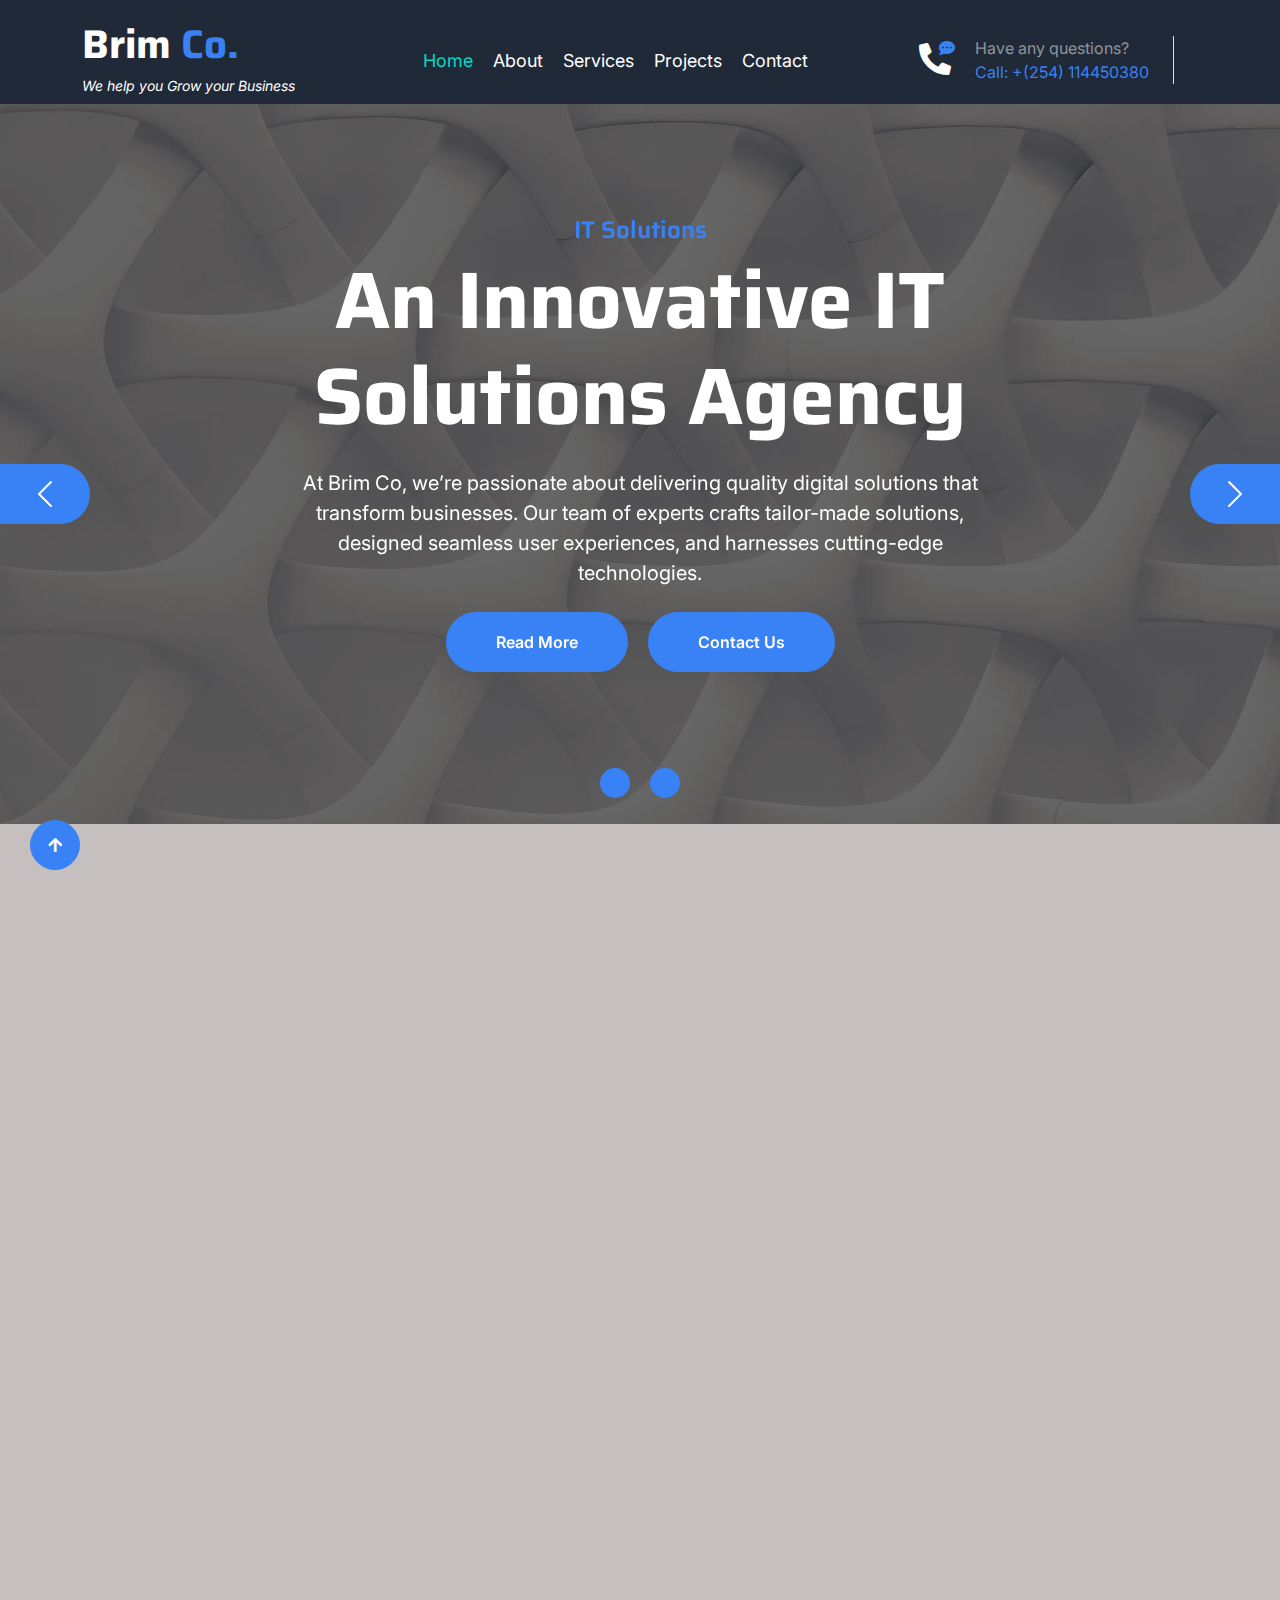
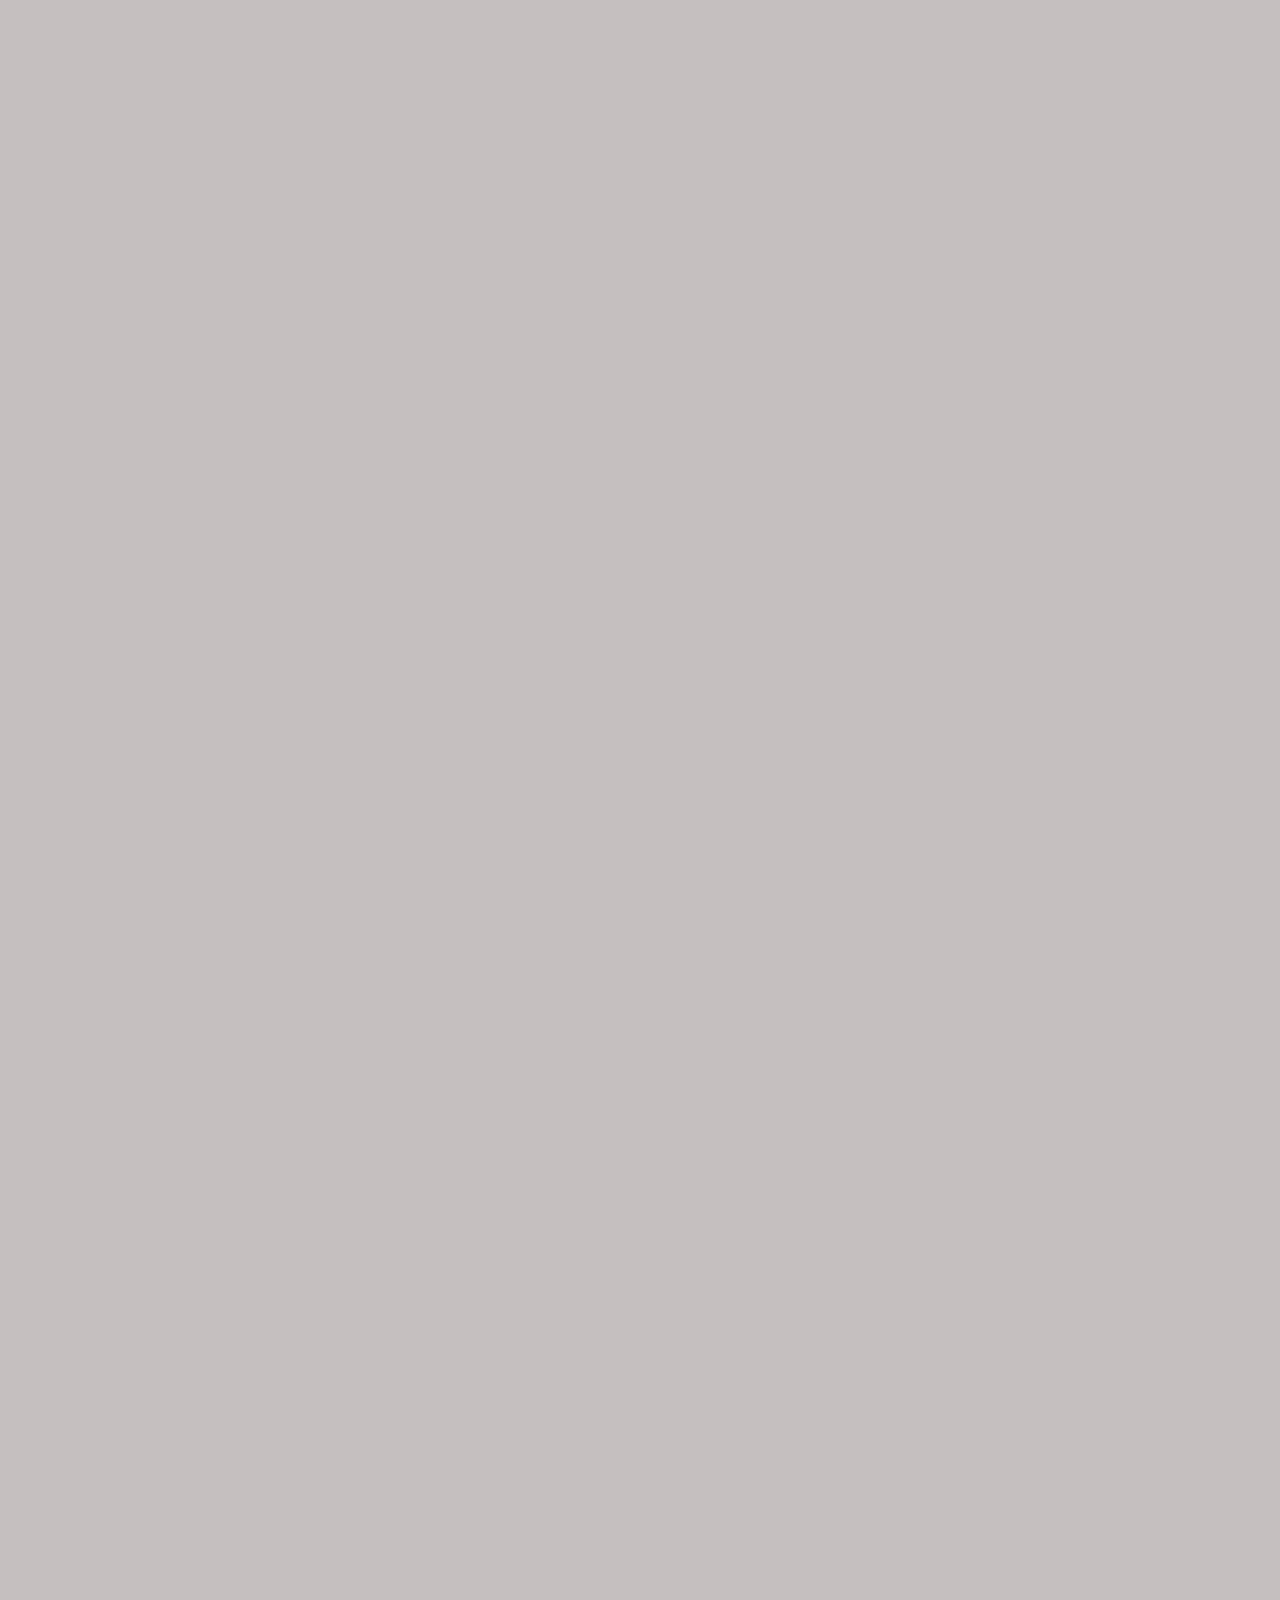
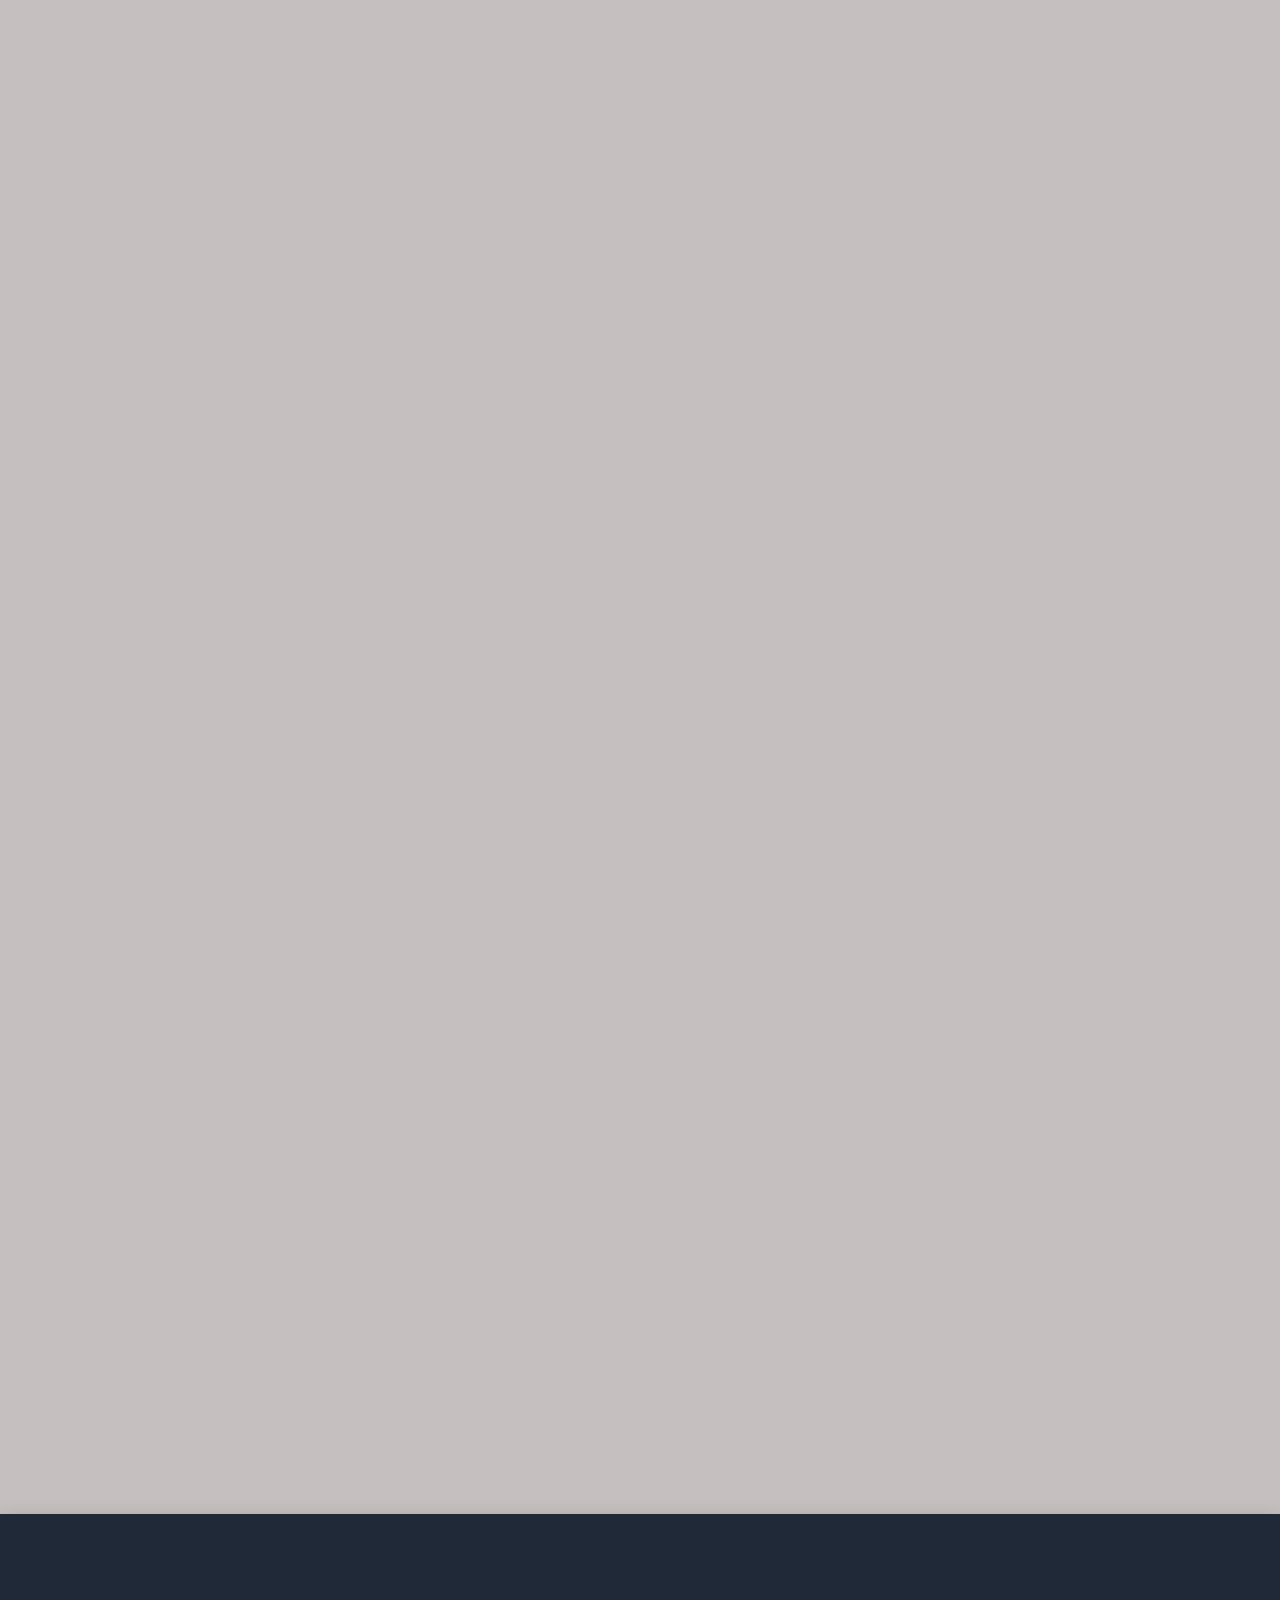
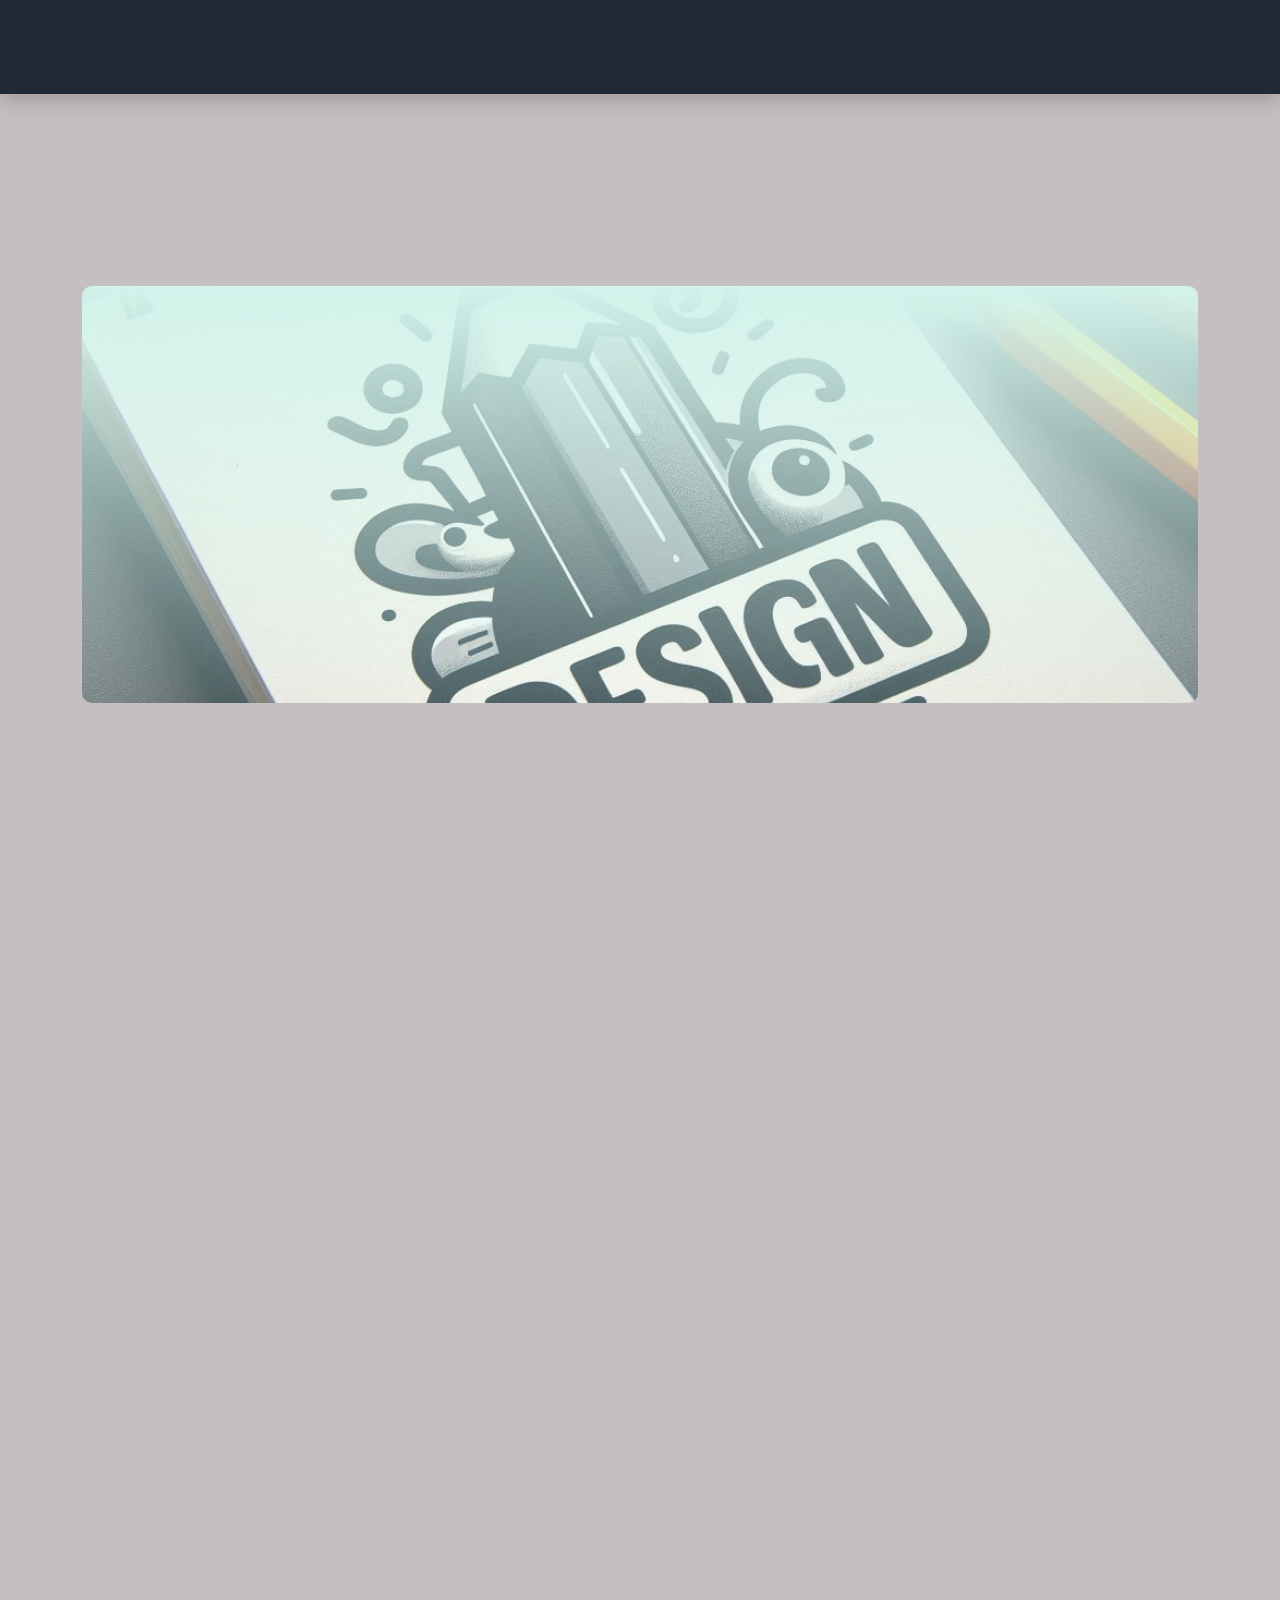
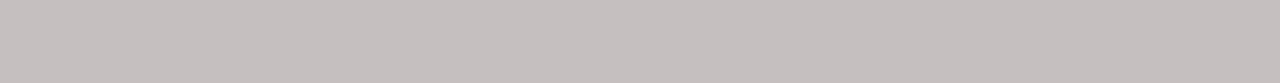
==== index.html @ e9163701 "brim content finalization chat feature google maps contact form info page" ====
<!DOCTYPE html>
<html lang="en">

<head>
    <meta charset="utf-8">
    <title>Brim Inc || IT Solutions</title>
    <meta content="width=device-width, initial-scale=1.0" name="viewport">
    <meta content="" name="keywords">
    <meta content="" name="description">
    <link rel="shortcut icon" href="./img/1-rs.png" type="image/x-icon">
    
    <!-- Google Web Fonts -->
    <link rel="preconnect" href="https://fonts.googleapis.com">
    <link rel="preconnect" href="https://fonts.gstatic.com" crossorigin>
    <link href="https://fonts.googleapis.com/css2?family=Inter:wght@400;500;600&family=Saira:wght@500;600;700&display=swap" rel="stylesheet"> 
    
    <!-- Icon Font Stylesheet -->
    <link href="https://cdnjs.cloudflare.com/ajax/libs/font-awesome/5.10.0/css/all.min.css" rel="stylesheet">
    <link href="https://cdn.jsdelivr.net/npm/bootstrap-icons@1.4.1/font/bootstrap-icons.css" rel="stylesheet">
    
    <!-- Libraries Stylesheet -->
    <link href="lib/animate/animate.min.css" rel="stylesheet">
    <link href="lib/owlcarousel/assets/owl.carousel.min.css" rel="stylesheet">
    
    <!-- Customized Bootstrap Stylesheet -->
    <link href="css/bootstrap.min.css" rel="stylesheet">
    
    <!-- Template Stylesheet -->
    <link href="css/style.css" rel="stylesheet">
</head>

<body>
    <!-- Spinner Start -->
    <div id="spinner" class="show position-fixed translate-middle w-100 vh-100 top-50 start-50 d-flex align-items-center justify-content-center">
        <div class="spinner-grow text-secondary" role="status"></div>
    </div>
    <!-- Spinner End -->
    
    <!-- Topbar Start -->
    <div class="container-fluid bg-dark py-2 d-none d-md-flex">
        <!-- <div class="container">
            <div class="d-flex justify-content-between topbar">
                <div class="top-info">
                    <small class="me-3 text-white-50"><a href="#"><i class="fas fa-map-marker-alt me-2 text-secondary"></i></a>Nanyuki, Laikipia</small>
                    <small class="me-3 text-white-50"><a href="#"><i class="fas fa-envelope me-2 text-secondary"></i></a>brimtechnologyco@gmail.com</small>
                </div>
                <div class="top-link">
                    <a href="" class="bg-light nav-fill btn btn-sm-square rounded-circle"><i class="fab fa-facebook-f text-secondary"></i></a>
                    <a href="" class="bg-light nav-fill btn btn-sm-square rounded-circle"><i class="fab fa-twitter text-secondary"></i></a>
                    <a href="" class="bg-light nav-fill btn btn-sm-square rounded-circle"><i class="fab fa-instagram text-secondary"></i></a>
                    <a href="" class="bg-light nav-fill btn btn-sm-square rounded-circle me-0"><i class="fab fa-linkedin-in text-primary"></i></a>
                </div>
            </div>
        </div> -->
    </div>
    <!-- Topbar End -->
    
    <!-- Navbar Start -->
    <div class="container-fluid bg-primary">
        <div class="container">
            <nav class="navbar navbar-dark navbar-expand-lg py-0">
                <a href="index.html" class="navbar-brand">
                    <h1 class="text-white fw-bold d-block" style="margin-bottom: 0;">Brim<span class="text-secondary"> Co.</span> </h1>
                    <i><small style="font-size: 14px; margin-top: 0;">We help you Grow your Business</small></i>
                </a>
                <button type="button" class="navbar-toggler me-0" data-bs-toggle="collapse" data-bs-target="#navbarCollapse">
                    <span class="navbar-toggler-icon"></span>
                </button>
                <div class="collapse navbar-collapse bg-transparent" id="navbarCollapse">
                    <div class="navbar-nav ms-auto mx-xl-auto p-0">
                        <a href="index.html" class="nav-item nav-link active text-secondary">Home</a>
                        <a href="about.html" class="nav-item nav-link">About</a>
                        <a href="service.html" class="nav-item nav-link">Services</a>
                        <a href="project.html" class="nav-item nav-link">Projects</a>
                        <!-- <div class="nav-item dropdown">
                            <a href="#" class="nav-link dropdown-toggle" data-bs-toggle="dropdown">Pages</a>
                            <div class="dropdown-menu rounded">
                                <a href="blog.html" class="dropdown-item">Our Blog</a>
                                <a href="team.html" class="dropdown-item">Our Team</a>
                                <a href="testimonial.html" class="dropdown-item">Testimonial</a> 
                                <a href="404.html" class="dropdown-item">404 Page</a> 
                            </div>
                        </div> -->
                        <a href="contact.html" class="nav-item nav-link">Contact</a>
                    </div>
                </div>
                <div class="d-none d-xl-flex flex-shirink-0">
                    <div id="phone-tada" class="d-flex align-items-center justify-content-center me-4">
                        <a href="" class="position-relative animated tada infinite">
                            <i class="fa fa-phone-alt text-white fa-2x"></i>
                            <div class="position-absolute" style="top: -7px; left: 20px;">
                                <span><i class="fa fa-comment-dots text-secondary"></i></span>
                            </div>
                        </a>
                    </div>
                    <div class="d-flex flex-column pe-4 border-end">
                        <span class="text-white-50">Have any questions?</span>
                        <span class="text-secondary">Call: +(254) 114450380</span>
                    </div>
                    <div class="d-flex align-items-center justify-content-center ms-4 ">
                        <!-- <img src="img/1-removebg-preview.png" class="logo" alt="company logo"> -->
                    </div>
                </div>
            </nav>
        </div>
    </div>
    <!-- Navbar End -->
    
    <!-- Carousel Start -->
    <div class="container-fluid px-0">
        <div id="carouselId" class="carousel slide" data-bs-ride="carousel">
            <ol class="carousel-indicators">
                <li data-bs-target="#carouselId" data-bs-slide-to="0" class="active" aria-current="true" aria-label="First slide"></li>
                <li data-bs-target="#carouselId" data-bs-slide-to="1" aria-label="Second slide"></li>
            </ol>
            <div class="carousel-inner" role="listbox">
                <div class="carousel-item active">
                    <img src="img/background.jpg" class="img-fluid" alt="First slide">
                    <div class="carousel-caption">
                        <div class="container carousel-content">
                            <h6 class="text-secondary h4 animated fadeInUp">IT Solutions</h6>
                            <h1 class="text-white display-1 mb-4 animated fadeInRight">An Innovative IT Solutions Agency</h1>
                            <p class="mb-4 text-white fs-5 animated fadeInDown">At Brim Co, we’re passionate about delivering quality digital solutions that transform businesses. Our team of experts crafts tailor-made solutions, designed seamless user experiences, and harnesses cutting-edge technologies. </p>
                            <a href="" class="me-2"><button type="button" class="px-4 py-sm-3 px-sm-5 btn btn-primary rounded-pill carousel-content-btn1 animated fadeInLeft">Read More</button></a>
                            <a href="" class="ms-2"><button type="button" class="px-4 py-sm-3 px-sm-5 btn btn-primary rounded-pill carousel-content-btn2 animated fadeInRight">Contact Us</button></a>
                        </div>
                    </div>
                </div>
                <div class="carousel-item">
                    <img src="img/3563935.jpg" class="img-fluid" alt="Second slide">
                    <div class="carousel-caption">
                        <div class="container carousel-content">
                            <h6 class="text-secondary h4 animated fadeInUp">IT Solutions</h6>
                            <h1 class="text-white display-1 mb-4 animated fadeInLeft">Quality Digital Services You Really Need!</h1>
                            <p class="mb-4 text-white fs-5 animated fadeInDown">Whether you’re seeking web development, web design, or data-driven insights, we’ve got you covered. Elevate your digital presence with Brim Co today!</p>
                            <a href="" class="me-2"><button type="button" class="px-4 py-sm-3 px-sm-5 btn btn-primary rounded-pill carousel-content-btn1 animated fadeInLeft">Read More</button></a>
                            <a href="" class="ms-2"><button type="button" class="px-4 py-sm-3 px-sm-5 btn btn-primary rounded-pill carousel-content-btn2 animated fadeInRight">Contact Us</button></a>
                        </div>
                    </div>
                </div>
            </div>
            <button class="carousel-control-prev" type="button" data-bs-target="#carouselId" data-bs-slide="prev">
                <span class="carousel-control-prev-icon" aria-hidden="true"></span>
                <span class="visually-hidden">Previous</span>
            </button>
            <button class="carousel-control-next" type="button" data-bs-target="#carouselId" data-bs-slide="next">
                <span class="carousel-control-next-icon" aria-hidden="true"></span>
                <span class="visually-hidden">Next</span>
            </button>
        </div>
    </div>
    <!-- Carousel End -->
    
    <!-- About Start -->
    <div class="container-fluid py-5 my-5">
        <div class="container pt-5">
            <div class="row g-5">
                <div class="col-lg-7 col-md-6 col-sm-12 wow fadeIn" data-wow-delay=".5s">
                    <h5 class="text-secondary">About Us</h5>
                    <h1 class="mb-4">About Brim Co And How it seeks to serve your business.</h1>
                    <p>                           
                        At Brim, we're more than just a team of tech enthusiasts—we're architects of innovation.
                        
                        <h4 class="text-secondary">Our Story</h4>
                        
                        Founded by seasoned technologists, Brim Co emerged from a shared vision: to bridge the gap between technology and business objectives. With a track record of successful products, enterprise-grade websites, and transformative digital experiences, we're your trusted partner in the ever-evolving tech landscape.
                        
                        <h5 class="text-secondary">What Sets Us Apart</h5>
                        
                        <p>
                            🌟 Strategic Thinking: We don't just write code; we craft strategies. Our consultants collaborate closely with clients to understand their unique challenges and goals, ensuring every solution aligns with their vision.
                        </p>
                        
                        <p>
                            🚀 Agile Development: Speed matters. Our agile development process ensures rapid iterations, seamless communication, and on-time delivery. We adapt to change, embrace feedback, and iterate relentlessly.
                        </p>
                        
                        <p>
                            🔒 Security First: Cyber threats are real. Brim Co prioritizes security at every level. From robust authentication mechanisms to data encryption, we safeguard your digital assets.
                        </p>
                        
                        <p>
                            🌐 Web-Stack Expertise: Whether it's front-end elegance. We build websites that delight users and drive results.
                        </p>
                        
                        <p>
                            📈 Data-Driven Insights: Numbers tell stories. We show you actionable insights from raw data, helping you make informed decisions and stay ahead of the curve.
                        </p>
                        
                        <h5 class="text-secondary">
                            Let's Innovate Together
                        </h5>
                        Ready to embark on a transformative journey? Let's build something remarkable. Connect with Brim Co today!
                    </p>
                    <a href="./contact.html" class="btn btn-secondary rounded-pill px-5 py-3 text-white">Get in touch.</a>
                </div>
                <div class="col-lg-5 col-md-6 col-sm-12 wow fadeIn" data-wow-delay=".3s">
                    <div class="h-100 position-relative">
                        <img src="img/html-css-collage-concept-with-person.jpg" class="img-fluid w-75 rounded" alt="" style="margin-bottom: 25%;">
                        <div class="position-absolute w-75" style="top: 25%; left: 25%;">
                            <img src="img/business-person-using-laptop-multitasking-finish-daily-startup-tasks.jpg" class="img-fluid w-100 rounded" alt="">
                        </div>
                    </div>
                </div>
            </div>
        </div>
    </div>
    <!-- About End -->
    
    
    <!-- Services Start -->
    <div class="container-fluid services py-5 mb-5">
        <div class="container">
            <div class="text-center mx-auto pb-5 wow fadeIn" data-wow-delay=".3s" style="max-width: 600px;">
                <h5 class="text-secondary">Our Services</h5>
                <h1>Services Built Specifically For Your Business</h1>
            </div>
            <div class="row g-5 services-inner">
                <div class="col-md-6 col-lg-4 wow fadeIn e.g" data-wow-delay=".7s">
                    <div class="services-item"> 
                        <!-- bg-dark -->
                        <div class="p-4 text-center services-content">
                            <div class="services-content-icon">
                                <i class="fas fa-laptop-code fa-7x mb-4 text-secondary"></i>
                                <h4 class="btn btn-secondary text-white px-5 py-3 rounded-pill mb-3">Web Design and Development.</h4>
                                <p class="mb-4 text-dark">Creating simple, usable, intuitive yet visually appealing webpages that will turn internet users into customers.</p>
                            </div>
                        </div>
                    </div>
                </div>
                <div class="col-md-6 col-lg-4 wow fadeIn" data-wow-delay=".7s">
                    <div class="services-item"> 
                        <!-- bg-dark -->
                        <div class="p-4 text-center services-content">
                            <div class="services-content-icon">
                                <i class="fas fa-palette fa-7x mb-4 text-secondary"></i>
                                <h4 class="btn btn-secondary text-white px-5 py-3 rounded-pill mb-3">Appealing Graphic & Brand Design.</h4>
                                <p class="mb-4 text-dark">The greatest designs are simple to remember and clean for presentations. Time must be taken to make every design perfect.
                                </p>
                            </div>
                        </div>
                    </div>
                </div>
                <div class="col-md-6 col-lg-4 wow fadeIn" data-wow-delay=".7s">
                    <div class="services-item"> 
                        <!-- bg-dark -->
                        <div class="p-4 text-center services-content">
                            <div class="services-content-icon">
                                <i class="fas fa-laptop fa-7x mb-4 text-secondary"></i>
                                <h4 class="btn btn-secondary text-white px-5 py-3 rounded-pill mb-3">Get Responsive Website Design.</h4>
                                <p class="mb-4 text-dark">Unlock a superior user experience with our Adaptive Cross-Platform UI Engineering service. Interfaces that dynamically adjust to desktops, tablets, and phones.
                                </p>
                            </div>
                        </div>
                    </div>
                </div>
                <div class="col-md-6 col-lg-4 wow fadeIn" data-wow-delay=".7s">
                    <div class="services-item"> 
                        <!-- bg-dark -->
                        <div class="p-4 text-center services-content">
                            <div class="services-content-icon">
                                <i class="fas fa-folder-open fa-7x mb-4 text-secondary"></i>
                                <h4 class="btn btn-secondary text-white px-5 py-3 rounded-pill mb-3">Data Recorvery & Support Services.</h4>
                                <p class="mb-4 text-dark">Recovering lost or inaccessible data from damaged or failing storage devices such as hard drives, SSDs or external drives.
                                </p>
                            </div>
                        </div>
                    </div>
                </div>
                <div class="col-md-6 col-lg-4 wow fadeIn" data-wow-delay=".3s">
                    <div class="services-item"> 
                        <!-- bg-dark -->
                        <div class="p-4 text-center services-content">
                            <div class="services-content-icon">
                                <i class="fas fa-microchip fa-7x mb-4 text-secondary"></i>
                                <h4 class="btn btn-secondary text-white px-5 py-3 rounded-pill mb-3">Hardware Management & Support</h4>
                                <p class="mb-4 text-dark">Our comprehensive hardware support services go beyond mere troubleshooting. Expect seamless upgrades, proactive maintenance, and rapid issue resolution. Maximize uptime and minimize disruptions with our expert team by your side.</p>
                            </div>
                            
                        </div>
                    </div>
                </div>
                <div class="col-md-6 col-lg-4 wow fadeIn" data-wow-delay=".5s">
                    <div class="services-item"> 
                        <!-- bg-dark -->
                        <div class="p-4 text-center services-content">
                            <div class="services-content-icon">
                                <i class="fa fa-envelope-open fa-7x mb-4 text-secondary"></i>
                                <h4 class="btn btn-secondary text-white px-5 py-3 rounded-pill mb-3">Digital Marketing and Engagement.</h4>
                                <p class="mb-4 text-dark">Unlock the power of data-driven strategies, We go beyond traditional marketing to create seamless, personalized experiences across web, mobile, and social platforms.</p>
                            </div>
                        </div>
                    </div>
                </div>
                <div class="col-md-6 col-lg-4 wow fadeIn" data-wow-delay=".7s">
                    <div class="services-item"> 
                        <!-- bg-dark -->
                        <div class="p-4 text-center services-content">
                            <div class="services-content-icon">
                                <i class="fas fa-external-link-alt fa-7x mb-4 text-secondary"></i>
                                <h4 class="btn btn-secondary text-white px-5 py-3 rounded-pill mb-3">Distributed Remote Support & Assistance</h4>
                                <p class="mb-4 text-dark">Unlock seamless technical assistance, Our expert technicians remotely diagnose, troubleshoot, and resolve issues across distributed networks, ensuring uninterrupted productivity. We’ve got you covered.</</p>
                            </div>
                        </div>
                    </div>
                </div>
                <div class="col-md-6 col-lg-4 wow fadeIn" data-wow-delay=".7s">
                    <div class="services-item"> 
                        <!-- bg-dark -->
                        <div class="p-4 text-center services-content">
                            <div class="services-content-icon">
                                <i class="fas fa-hdd fa-7x mb-4 text-secondary"></i>
                                <h4 class="btn btn-secondary text-white px-5 py-3 rounded-pill mb-3">Website Infrastructure Management</h4>
                                <p class="mb-4 text-dark">
                                    Our Website Infrastructure Services ensure seamless performance, security, and scalability for your digital presence. From routine updates to server optimization, we maintain your web ecosystem.</p>
                                </div>
                            </div>
                        </div>
                    </div>
                </div>
            </div>
        </div>
        <!-- Services End -->
        
        
        <!-- Project Start -->
        <div class="container-fluid project py-5 mb-5">
            <div class="container">
                <div class="text-center mx-auto pb-5 wow fadeIn" data-wow-delay=".3s" style="max-width: 600px;">
                    <h5 class="text-secondary">Our Project</h5>
                    <h1>Our Recently Completed Projects</h1>
                </div>
                <div class="row g-5">
                    <div class="col-md-6 col-lg-4 wow fadeIn" data-wow-delay=".3s">
                        <div class="project-item">
                            <div class="project-img">
                                <img src="img/Screenshot from 2024-07-18 18-46-51.png" class="img-fluid w-100 rounded" alt="routing PTS project">
                                <div class="project-content">
                                    <a href="https://jimmiekaba19.github.io/Rout-ing_system/" class="text-center">
                                        <!-- <h4 class="text-secondary">Web <br> Development</h4> -->
                                        <p class="m-0 text-white">Rout-ing <br> PTS</p>
                                    </a>
                                </div>
                            </div>
                        </div>
                    </div>
                    <div class="col-md-6 col-lg-4 wow fadeIn" data-wow-delay=".5s">
                        <div class="project-item">
                            <div class="project-img">
                                <img src="img/Screenshot from 2024-07-18 19-06-02.png" class="img-fluid w-100 rounded" alt="">
                                <div class="project-content">
                                    <a href="https://kabawambugu.netlify.app" class="text-center">
                                        <!-- <h4 class="text-secondary">Web <br> Development</h4> -->
                                        <p class="m-0 text-white">Personal <br> Portfolio</p>
                                    </a>
                                </div>
                            </div>
                        </div>
                    </div>
                    <div class="col-md-6 col-lg-4 wow fadeIn" data-wow-delay=".7s">
                        <div class="project-item">
                            <div class="project-img">
                                <img src="img/Screenshot from 2024-07-18 19-06-53.png" class="img-fluid w-100 rounded" alt="">
                                <div class="project-content">
                                    <a href="https://jimmiekaba19.github.io/CFF_NT/" class="text-center">
                                        <!-- <h4 class="text-secondary">Web <br> Development</h4> -->
                                        <p class="m-0 text-white">CFF <br> Church</p>
                                    </a>
                                </div>
                            </div>
                        </div>
                    </div>
                    <div class="col-md-6 col-lg-4 wow fadeIn" data-wow-delay=".3s">
                        <div class="project-item">
                            <div class="project-img">
                                <img src="img/project-4.jpg" class="img-fluid w-100 rounded" alt="">
                                <div class="project-content">
                                    <a href="#" class="text-center">
                                        <!-- <h4 class="text-secondary">Web <br> Development</h4> -->
                                        <p class="m-0 text-white">Educademy</p>
                                    </a>
                                </div>
                            </div>
                        </div>
                    </div>
                    <div class="col-md-6 col-lg-4 wow fadeIn" data-wow-delay=".5s">
                        <div class="project-item">
                            <div class="project-img">
                                <img src="img/project-5.jpg" class="img-fluid w-100 rounded" alt="">
                                <div class="project-content">
                                    <a href="#" class="text-center">
                                        <!-- <h4 class="text-secondary">Web <br> Development</h4> -->
                                        <p class="m-0 text-white">Octogreen <br> Farm</p>
                                    </a>
                                </div>
                            </div>
                        </div>
                    </div>
                    <!-- <div class="col-md-6 col-lg-4 wow fadeIn" data-wow-delay=".7s">
                        <div class="project-item">
                            <div class="project-img">
                                <img src="img/project-6.jpg" class="img-fluid w-100 rounded" alt="">
                                <div class="project-content">
                                    <a href="#" class="text-center">
                                        <h4 class="text-secondary">keyword Research</h4>
                                        <p class="m-0 text-white">keyword Analysis</p>
                                    </a>
                                </div>
                            </div>
                        </div>
                    </div> -->
                </div>
            </div>
        </div>
        <!-- Project End -->
        
        <!-- Fact Start -->
        <div class="container-fluid fact-container py-5">
            <div class="container">
                <div class="row">
                    <div class="col-lg-3 wow fadeIn" data-wow-delay=".1s">
                        <div class="d-flex counter">
                            <h1 class="me-3 text-primary counter-value">15</h1>
                            <h5 class="text-white mt-1">Projects undertaken and Built.</h5>
                            <div class="color-boundary"></div>
                        </div>
                    </div>
                    <div class="col-lg-3 wow fadeIn" data-wow-delay=".3s">
                        <div class="d-flex counter">
                            <h1 class="me-3 text-primary counter-value">4</h1>
                            <h5 class="text-white mt-1">Satisfied Clients and business</h5>
                            <div class="color-boundary"></div>
                        </div>
                    </div>
                    <div class="col-lg-3 wow fadeIn" data-wow-delay=".5s">
                        <div class="d-flex counter">
                            <h1 class="me-3 text-primary counter-value">100</h1>
                            <h5 class="text-white mt-1">% Dedication and commitment to a project.</h5>
                            <div class="color-boundary"></div>
                        </div>
                    </div>
                    <div class="col-lg-3 wow fadeIn" data-wow-delay=".7s">
                        <div class="d-flex counter">
                            <h1 class="me-3 text-primary counter-value">100%</h1>
                            <h5 class="text-white mt-1">% Skill withing our team.</h5>
                            <div class="color-boundary"></div>
                        </div>
                    </div>
                </div>
            </div>
        </div>
        <!-- Fact End -->
        
        <!-- Blog Start -->
        <!-- <div class="container-fluid blog py-5 mb-5">
            <div class="container">
                <div class="text-center mx-auto pb-5 wow fadeIn" data-wow-delay=".3s" style="max-width: 600px;">
                    <h5 class="text-secondary">Our Blog</h5>
                    <h1>Latest Blog & News</h1>
                </div>
                <div class="row g-5 justify-content-center">
                    <div class="col-lg-6 col-xl-4 wow fadeIn" data-wow-delay=".3s">
                        <div class="blog-item position-relative bg-light rounded">
                            <img src="img/blog-1.jpg" class="img-fluid w-100 rounded-top" alt="">
                            <span class="position-absolute px-4 py-3 bg-secondary text-white rounded" style="top: -28px; right: 20px;">Web Design</span>
                            <div class="blog-btn d-flex justify-content-between position-relative px-3" style="margin-top: -75px;">
                                <div class="blog-icon btn btn-secondary px-3 rounded-pill my-auto">
                                    <a href="" class="btn text-white">Read More</a>
                                </div>
                                <div class="blog-btn-icon btn btn-secondary px-4 py-3 rounded-pill ">
                                    <div class="blog-icon-1">
                                        <p class="text-white px-2">Share<i class="fa fa-arrow-right ms-3"></i></p>
                                    </div>
                                    <div class="blog-icon-2">
                                        <a href="" class="btn me-1"><i class="fab fa-facebook-f text-white"></i></a>
                                        <a href="" class="btn me-1"><i class="fab fa-twitter text-white"></i></a>
                                        <a href="" class="btn me-1"><i class="fab fa-instagram text-white"></i></a>
                                    </div>
                                </div>
                            </div>
                            <div class="blog-content text-center position-relative px-3" style="margin-top: -25px;">
                                <img src="img/admin.jpg" class="img-fluid rounded-circle border border-4 border-white mb-3" alt="">
                                <h5 class="">By Daniel Martin</h5>
                                <span class="text-secondary">24 March 2023</span>
                                <p class="py-2">Lorem ipsum dolor sit amet elit. Sed efficitur quis purus ut interdum. Aliquam dolor eget urna ultricies tCoidunt libero sit amet</p>
                            </div>
                            <div class="blog-coment d-flex justify-content-between px-4 py-2 border bg-secondary rounded-bottom">
                                <a href="" class="text-white"><small><i class="fas fa-share me-2 text-secondary"></i>5324 Share</small></a>
                                <a href="" class="text-white"><small><i class="fa fa-comments me-2 text-secondary"></i>5 Comments</small></a>
                            </div>
                        </div>
                    </div>
                    <div class="col-lg-6 col-xl-4 wow fadeIn" data-wow-delay=".5s">
                        <div class="blog-item position-relative bg-light rounded">
                            <img src="img/blog-2.jpg" class="img-fluid w-100 rounded-top" alt="">
                            <span class="position-absolute px-4 py-3 bg-secondary text-white rounded" style="top: -28px; right: 20px;">Development</span>
                            <div class="blog-btn d-flex justify-content-between position-relative px-3" style="margin-top: -75px;">
                                <div class="blog-icon btn btn-secondary px-3 rounded-pill my-auto">
                                    <a href="" class="btn text-white ">Read More</a>
                                </div>
                                <div class="blog-btn-icon btn btn-secondary px-4 py-3 rounded-pill ">
                                    <div class="blog-icon-1">
                                        <p class="text-white px-2">Share<i class="fa fa-arrow-right ms-3"></i></p>
                                    </div>
                                    <div class="blog-icon-2">
                                        <a href="" class="btn me-1"><i class="fab fa-facebook-f text-white"></i></a>
                                        <a href="" class="btn me-1"><i class="fab fa-twitter text-white"></i></a>
                                        <a href="" class="btn me-1"><i class="fab fa-instagram text-white"></i></a>
                                    </div>
                                </div>
                            </div>
                            <div class="blog-content text-center position-relative px-3" style="margin-top: -25px;">
                                <img src="img/admin.jpg" class="img-fluid rounded-circle border border-4 border-white mb-3" alt="">
                                <h5 class="">By Daniel Martin</h5>
                                <span class="text-secondary">23 April 2023</span>
                                <p class="py-2">Lorem ipsum dolor sit amet elit. Sed efficitur quis purus ut interdum. Aliquam dolor eget urna ultricies tincidunt libero sit amet</p>
                            </div>
                            <div class="blog-coment d-flex justify-content-between px-4 py-2 border bg-secondary rounded-bottom">
                                <a href="" class="text-white"><small><i class="fas fa-share me-2 text-secondary"></i>5324 Share</small></a>
                                <a href="" class="text-white"><small><i class="fa fa-comments me-2 text-secondary"></i>5 Comments</small></a>
                            </div>
                        </div>
                    </div>
                    <div class="col-lg-6 col-xl-4 wow fadeIn" data-wow-delay=".7s">
                        <div class="blog-item position-relative bg-light rounded">
                            <img src="img/blog-3.jpg" class="img-fluid w-100 rounded-top" alt="">
                            <span class="position-absolute px-4 py-3 bg-secondary text-white rounded" style="top: -28px; right: 20px;">Mobile App</span>
                            <div class="blog-btn d-flex justify-content-between position-relative px-3" style="margin-top: -75px;">
                                <div class="blog-icon btn btn-secondary px-3 rounded-pill my-auto">
                                    <a href="" class="btn text-white ">Read More</a>
                                </div>
                                <div class="blog-btn-icon btn btn-secondary px-4 py-3 rounded-pill ">
                                    <div class="blog-icon-1">
                                        <p class="text-white px-2">Share<i class="fa fa-arrow-right ms-3"></i></p>
                                    </div>
                                    <div class="blog-icon-2">
                                        <a href="" class="btn me-1"><i class="fab fa-facebook-f text-white"></i></a>
                                        <a href="" class="btn me-1"><i class="fab fa-twitter text-white"></i></a>
                                        <a href="" class="btn me-1"><i class="fab fa-instagram text-white"></i></a>
                                    </div>
                                </div>
                            </div>
                            <div class="blog-content text-center position-relative px-3" style="margin-top: -25px;">
                                <img src="img/admin.jpg" class="img-fluid rounded-circle border border-4 border-white mb-3" alt="">
                                <h5 class="">By Daniel Martin</h5>
                                <span class="text-secondary">30 jan 2023</span>
                                <p class="py-2">Lorem ipsum dolor sit amet elit. Sed efficitur quis purus ut interdum. Aliquam dolor eget urna ultricies tincidunt libero sit amet</p>
                            </div>
                            <div class="blog-coments d-flex justify-content-between px-4 py-2 border bg-secondary rounded-bottom">
                                <a href="" class="text-white"><small><i class="fas fa-share me-2 text-secondary"></i>5324 Share</small></a>
                                <a href="" class="text-white"><small><i class="fa fa-comments me-2 text-secondary"></i>5 Comments</small></a>
                            </div>
                        </div>
                    </div>
                </div>
            </div>
        </div> -->
        <!-- Blog End -->
        
        
        <!-- Team Start -->
        <!-- <div class="container-fluid py-5 mb-5 team">
            <div class="container">
                <div class="text-center mx-auto pb-5 wow fadeIn" data-wow-delay=".3s" style="max-width: 600px;">
                    <h5 class="text-secondary">Our Team</h5>
                    <h1>Meet our expert Team</h1>
                </div>
                <div class="owl-carousel team-carousel wow fadeIn" data-wow-delay=".5s">
                    <div class="rounded team-item">
                        <div class="team-content">
                            <div class="team-img-icon">
                                <div class="team-img rounded-circle">
                                    <img src="img/team-1.jpg" class="img-fluid w-100 rounded-circle" alt="">
                                </div>
                                <div class="team-name text-center py-3">
                                    <h4 class="">Full Name</h4>
                                    <p class="m-0">Designation</p>
                                </div>
                                <div class="team-icon d-flex justify-content-center pb-4">
                                    <a class="btn btn-square btn-secondary text-white rounded-circle m-1" href=""><i class="fab fa-facebook-f"></i></a>
                                    <a class="btn btn-square btn-secondary text-white rounded-circle m-1" href=""><i class="fab fa-twitter"></i></a>
                                    <a class="btn btn-square btn-secondary text-white rounded-circle m-1" href=""><i class="fab fa-instagram"></i></a>
                                    <a class="btn btn-square btn-secondary text-white rounded-circle m-1" href=""><i class="fab fa-linkedin-in"></i></a>
                                </div>
                            </div>
                        </div>
                    </div>
                    <div class="rounded team-item">
                        <div class="team-content">
                            <div class="team-img-icon">
                                <div class="team-img rounded-circle">
                                    <img src="img/team-2.jpg" class="img-fluid w-100 rounded-circle" alt="">
                                </div>
                                <div class="team-name text-center py-3">
                                    <h4 class="">Full Name</h4>
                                    <p class="m-0">Designation</p>
                                </div>
                                <div class="team-icon d-flex justify-content-center pb-4">
                                    <a class="btn btn-square btn-secondary text-white rounded-circle m-1" href=""><i class="fab fa-facebook-f"></i></a>
                                    <a class="btn btn-square btn-secondary text-white rounded-circle m-1" href=""><i class="fab fa-twitter"></i></a>
                                    <a class="btn btn-square btn-secondary text-white rounded-circle m-1" href=""><i class="fab fa-instagram"></i></a>
                                    <a class="btn btn-square btn-secondary text-white rounded-circle m-1" href=""><i class="fab fa-linkedin-in"></i></a>
                                </div>
                            </div>
                        </div>
                    </div>
                    <div class="rounded team-item">
                        <div class="team-content">
                            <div class="team-img-icon">
                                <div class="team-img rounded-circle">
                                    <img src="img/team-3.jpg" class="img-fluid w-100 rounded-circle" alt="">
                                </div>
                                <div class="team-name text-center py-3">
                                    <h4 class="">Full Name</h4>
                                    <p class="m-0">Designation</p>
                                </div>
                                <div class="team-icon d-flex justify-content-center pb-4">
                                    <a class="btn btn-square btn-secondary text-white rounded-circle m-1" href=""><i class="fab fa-facebook-f"></i></a>
                                    <a class="btn btn-square btn-secondary text-white rounded-circle m-1" href=""><i class="fab fa-twitter"></i></a>
                                    <a class="btn btn-square btn-secondary text-white rounded-circle m-1" href=""><i class="fab fa-instagram"></i></a>
                                    <a class="btn btn-square btn-secondary text-white rounded-circle m-1" href=""><i class="fab fa-linkedin-in"></i></a>
                                </div>
                            </div>
                        </div>
                    </div>
                    <div class="rounded team-item">
                        <div class="team-content">
                            <div class="team-img-icon">
                                <div class="team-img rounded-circle">
                                    <img src="img/team-4.jpg" class="img-fluid w-100 rounded-circle" alt="">
                                </div>
                                <div class="team-name text-center py-3">
                                    <h4 class="">Full Name</h4>
                                    <p class="m-0">Designation</p>
                                </div>
                                <div class="team-icon d-flex justify-content-center pb-4">
                                    <a class="btn btn-square btn-secondary text-white rounded-circle m-1" href=""><i class="fab fa-facebook-f"></i></a>
                                    <a class="btn btn-square btn-secondary text-white rounded-circle m-1" href=""><i class="fab fa-twitter"></i></a>
                                    <a class="btn btn-square btn-secondary text-white rounded-circle m-1" href=""><i class="fab fa-instagram"></i></a>
                                    <a class="btn btn-square btn-secondary text-white rounded-circle m-1" href=""><i class="fab fa-linkedin-in"></i></a>
                                </div>
                            </div>
                        </div>
                    </div>
                </div>
            </div>
        </div> -->
        <!-- Team End -->
        
        <!-- Testimonial Start -->
        <!-- <div class="container-fluid testimonial py-5 mb-5">
            <div class="container">
                <div class="text-center mx-auto pb-5 wow fadeIn" data-wow-delay=".3s" style="max-width: 600px;">
                    <h5 class="text-secondary">Our Testimonial</h5>
                    <h1>Our Client Saying!</h1>
                </div>
                <div class="owl-carousel testimonial-carousel wow fadeIn" data-wow-delay=".5s">
                    <div class="testimonial-item border p-4">
                        <div class="d-flex align-items-center">
                            <div class="">
                                <img src="img/testimonial-1.jpg" alt="">
                            </div>
                            <div class="ms-4">
                                <h4 class="text-secondary">Client Name</h4>
                                <p class="m-0 pb-3">Profession</p>
                                <div class="d-flex pe-5">
                                    <i class="fas fa-star me-1 text-secondary"></i>
                                    <i class="fas fa-star me-1 text-secondary"></i>
                                    <i class="fas fa-star me-1 text-secondary"></i>
                                    <i class="fas fa-star me-1 text-secondary"></i>
                                    <i class="fas fa-star me-1 text-secondary"></i>
                                </div>
                            </div>
                        </div>
                        <div class="border-top mt-4 pt-3">
                            <p class="mb-0">Lorem ipsum dolor sit amet elit. Sed efficitur quis purus ut interdum aliquam dolor eget urna. Nam volutpat libero sit amet leo cursus, ac viverra eros morbi quis quam mi.</p>
                        </div>
                    </div>
                    <div class="testimonial-item border p-4">
                        <div class=" d-flex align-items-center">
                            <div class="">
                                <img src="img/testimonial-2.jpg" alt="">
                            </div>
                            <div class="ms-4">
                                <h4 class="text-secondary">Client Name</h4>
                                <p class="m-0 pb-3">Profession</p>
                                <div class="d-flex pe-5">
                                    <i class="fas fa-star me-1 text-secondary"></i>
                                    <i class="fas fa-star me-1 text-secondary"></i>
                                    <i class="fas fa-star me-1 text-secondary"></i>
                                    <i class="fas fa-star me-1 text-secondary"></i>
                                    <i class="fas fa-star me-1 text-secondary"></i>
                                </div>
                            </div>
                        </div>
                        <div class="border-top mt-4 pt-3">
                            <p class="mb-0">Lorem ipsum dolor sit amet elit. Sed efficitur quis purus ut interdum aliquam dolor eget urna. Nam volutpat libero sit amet leo cursus, ac viverra eros morbi quis quam mi.</p>
                        </div>
                    </div>
                    <div class="testimonial-item border p-4">
                        <div class=" d-flex align-items-center">
                            <div class="">
                                <img src="img/testimonial-3.jpg" alt="">
                            </div>
                            <div class="ms-4">
                                <h4 class="text-secondary">Client Name</h4>
                                <p class="m-0 pb-3">Profession</p>
                                <div class="d-flex pe-5">
                                    <i class="fas fa-star me-1 text-secondary"></i>
                                    <i class="fas fa-star me-1 text-secondary"></i>
                                    <i class="fas fa-star me-1 text-secondary"></i>
                                    <i class="fas fa-star me-1 text-secondary"></i>
                                    <i class="fas fa-star me-1 text-secondary"></i>
                                </div>
                            </div>
                        </div>
                        <div class="border-top mt-4 pt-3">
                            <p class="mb-0">Lorem ipsum dolor sit amet elit. Sed efficitur quis purus ut interdum aliquam dolor eget urna. Nam volutpat libero sit amet leo cursus, ac viverra eros morbi quis quam mi.</p>
                        </div>
                    </div>
                    <div class="testimonial-item border p-4">
                        <div class=" d-flex align-items-center">
                            <div class="">
                                <img src="img/testimonial-4.jpg" alt="">
                            </div>
                            <div class="ms-4">
                                <h4 class="text-secondary">Client Name</h4>
                                <p class="m-0 pb-3">Profession</p>
                                <div class="d-flex pe-5">
                                    <i class="fas fa-star me-1 text-secondary"></i>
                                    <i class="fas fa-star me-1 text-secondary"></i>
                                    <i class="fas fa-star me-1 text-secondary"></i>
                                    <i class="fas fa-star me-1 text-secondary"></i>
                                    <i class="fas fa-star me-1 text-secondary"></i>
                                </div>
                            </div>
                        </div>
                        <div class="border-top mt-4 pt-3">
                            <p class="mb-0">Lorem ipsum dolor sit amet elit. Sed efficitur quis purus ut interdum aliquam dolor eget urna. Nam volutpat libero sit amet leo cursus, ac viverra eros morbi quis quam mi.</p>
                        </div>
                    </div>
                </div>
            </div>
        </div> -->
        <!-- Testimonial End -->
        
        
        <!-- Contact Start -->
        <div class="container-fluid py-5 mb-5">
            <div class="container">
                <div class="text-center mx-auto pb-5 wow fadeIn" data-wow-delay=".3s" style="max-width: 600px;">
                    <h5 class="text-secondary">Get In Touch</h5>
                    <h1 class="mb-3">Contact for any query</h1>
                </div>
                <div class="contact-detail position-relative p-5">
                    <div class="row g-5 mb-5 justify-content-center">
                        <div class="col-xl-4 col-lg-6 wow fadeIn" data-wow-delay=".3s">
                            <div class="d-flex bg-light p-3 rounded">
                                <div class="flex-shrink-0 btn-square bg-secondary rounded-circle" style="width: 64px; height: 64px;">
                                    <i class="fas fa-map-marker-alt text-white"></i>
                                </div>
                                <div class="ms-3">
                                    <h4 class="text-secondary">Location</h4>
                                    <a href="" class="h5">Nanyuki, Laikipia</a>
                                </div>
                            </div>
                        </div>
                        <div class="col-xl-4 col-lg-6 wow fadeIn" data-wow-delay=".5s">
                            <div class="d-flex bg-light p-3 rounded">
                                <div class="flex-shrink-0 btn-square bg-secondary rounded-circle" style="width: 64px; height: 64px;">
                                    <i class="fa fa-phone text-white"></i>
                                </div>
                                <div class="ms-3">
                                    <h4 class="text-secondary">Call Us</h4>
                                    <a class="h5" href="tel:+254114450380" target="_blank">+(254)114 450 380</a>
                                </div>
                            </div>
                        </div>
                        <div class="col-xl-4 col-lg-6 wow fadeIn" data-wow-delay=".7s">
                            <div class="d-flex bg-light p-3 rounded">
                                <div class="flex-shrink-0 btn-square bg-secondary rounded-circle" style="width: 64px; height: 64px;">
                                    <i class="fa fa-envelope text-white"></i>
                                </div>
                                <div class="ms-3">
                                    <h4 class="text-secondary">Email Us</h4>
                                    <a class="h5" href="mailto:brimtechnologyco@gmail.com" target="_blank">brimtechnologyco@gmail.com</a>
                                </div>
                            </div>
                        </div>
                    </div>
                    <div class="row g-5">
                        <div class="col-lg-6 wow fadeIn" data-wow-delay=".3s">
                            <div class="p-5 h-100 rounded contact-map">
                                <iframe class="rounded w-100 h-100"  src="https://www.google.com/maps/embed?pb=!1m18!1m12!1m3!1d36448.65111365007!2d37.05478162360798!3d0.010364065183815333!2m3!1f0!2f0!3f0!3m2!1i1024!2i768!4f13.1!3m3!1m2!1s0x1787f645b31e6c19%3A0x4df54c49d367f643!2sNanyuki!5e1!3m2!1sen!2ske!4v1721993542629!5m2!1sen!2ske" width="600" height="450" style="border:0;" allowfullscreen="" loading="lazy" referrerpolicy="no-referrer-when-downgrade"></iframe>
                            </div>
                        </div>
                        <div class="col-lg-6 wow fadeIn" data-wow-delay=".5s">
                            <form target="_blank" action="https://formsubmit.co/8fb344aca7e7bfe377745141a4fb2953" method="POST">
                                <input type="hidden" name="_next" value="https://jimmiekaba19.github.io/Brim_Inc/info.html">
                                <input type="hidden" name="_autoresponse" value="Thank you for contacting us. Help is on the way! Our team is already working on your request and we will be back in the shortest time possible (but no later than 24 hours!). 
                                
                                If your issue is urgent, please don’t hesitate to contact us via our web chat or at (+254 114 450 380). We really appreciate your patience, and we’re working to improve your experience with us.">
                                <input type="hidden" name="_subject" value="New Contact submission!">
                                <input type="hidden" name="_template" value="table">
                                <div class="p-5 rounded contact-form">
                                    <div class="mb-4">
                                        <input type="text" name="Name" class="form-control border-0 py-3" placeholder="Your Name">
                                    </div>
                                    <div class="mb-4">
                                        <input type="email" name="Email" class="form-control border-0 py-3" placeholder="Your Email">
                                    </div>
                                    <div class="mb-4">
                                        <input type="text" name="Subject" class="form-control border-0 py-3" placeholder="subject">
                                    </div>
                                    <div class="mb-4">
                                        <textarea class="w-100 form-control border-0 py-3" name="Message" rows="6" cols="10" placeholder="Message"></textarea>
                                    </div>
                                    <div class="text-start">
                                        <button class="btn bg-secondary text-white py-3 px-5" type="submit">Send Message</button>
                                    </div>
                                </div>
                            </form>
                        </div>
                    </div>
                </div>
            </div> 
        </div>
        <!-- Contact End -->
        
        
        <!-- Footer Start -->
        <div class="container-fluid footer bg-dark wow fadeIn" data-wow-delay=".3s">
            <div class="container pt-5 pb-4">
                <div class="row g-5">
                    <!-- <div class="col-lg-3 col-md-6">
                        <img src="img/1-removebg-preview.png" class="logo" alt="company logo">
                    </div> -->
                    <div class="col-lg-3 col-md-6">
                        <a href="index.html">
                            <img src="img/1-removebg-preview-rs.png" class="logo" alt="company logo">
                        </a>
                    </div>
                    <div class="col-lg-3 col-md-6">
                        <a href="#" class="h3 text-secondary">Short Link</a>
                        <div class="mt-4 d-flex flex-column short-link">
                            <a href="./about.html" class="mb-2 text-white"><i class="fas fa-angle-right text-secondary me-2"></i>About us</a>
                            <a href="./contact.html" class="mb-2 text-white"><i class="fas fa-angle-right text-secondary me-2"></i>Contact us</a>
                            <a href="./service.html" class="mb-2 text-white"><i class="fas fa-angle-right text-secondary me-2"></i>Our Services</a>
                            <a href="./project.html" class="mb-2 text-white"><i class="fas fa-angle-right text-secondary me-2"></i>Our Projects</a>
                            <a href="./team.html" class="mb-2 text-white"><i class="fas fa-angle-right text-secondary me-2"></i>Our Team</a>
                        </div>
                    </div>
                    <div class="col-lg-3 col-md-6">
                        <a href="#" class="h3 text-secondary">Help Link</a>
                        <div class="mt-4 d-flex flex-column help-link">
                            <a href="./TOS.html" class="mb-2 text-white"><i class="fas fa-angle-right text-secondary me-2"></i>Terms Of use</a>
                            <a href="./p&p.html" class="mb-2 text-white"><i class="fas fa-angle-right text-secondary me-2"></i>Privacy Policy</a>
                            <!-- <a href="./faqs.html" class="mb-2 text-white"><i class="fas fa-angle-right text-secondary me-2"></i>FAQS</a> -->
                        </div>
                    </div>
                    <div class="col-lg-3 col-md-6">
                        <a href="#" class="h3 text-secondary">Contact Us</a>
                        <div class="text-white mt-4 d-flex flex-column contact-link">
                            <a href="#" class="pb-3 text-light border-bottom border-secondary"><i class="fas fa-map-marker-alt text-secondary me-2"></i>Nanyuki, Laikipia, KE</a>
                            <a href="#" class="py-3 text-light border-bottom border-secondary"><i class="fas fa-phone-alt text-secondary me-2"></i>+(254)114450380</a>
                            <a href="#" class="py-3 text-light border-bottom border-secondary"><i class="fas fa-envelope text-secondary me-2"></i>brimtechnologyco@gmail.com</a>
                        </div>
                        <br>
                        <div class="d-flex hightech-link">
                            <a href="" class="btn-light nav-fill btn btn-square rounded-circle me-2"><i class="fab fa-facebook-f text-secondary"></i></a>
                            <a href="" class="btn-light nav-fill btn btn-square rounded-circle me-2"><i class="fab fa-twitter text-secondary"></i></a>
                            <a href="" class="btn-light nav-fill btn btn-square rounded-circle me-2"><i class="fab fa-instagram text-secondary"></i></a>
                            <a href="" class="btn-light nav-fill btn btn-square rounded-circle me-0"><i class="fab fa-linkedin-in text-secondary"></i></a>
                        </div>
                    </div>
                </div>
                <hr class="text-light mt-5 mb-4">
                <div class="row">
                    <div class="col-md-6 text-center text-md-start">
                        <span class="text-light"><a href="#" class="text-secondary"><i class="fas fa-copyright text-secondary me-2"></i>Brim Co. Copyright &copy;<script>document.write(new Date().getFullYear());</script> </a>, All right reserved.</span>
                    </div>
                    <div class="col-md-6 text-center text-md-end">
                        <!--/*** This template is free as long as you keep the footer author’s credit link/attribution link/backlink. If you'd like to use the template without the footer author’s credit link/attribution link/backlink, you can purchase the Credit Removal License from "https://htmlcodex.com/credit-removal". Thank you for your support. ***/-->
                        <!-- <span class="text-light">Designed By <small style="font-size: 10px;">HTML Codex</small> Developed By <a href="#">Brim Inc</a></span> -->
                        <span class="text-light">We help you Grow your Business</span>
                    </div> 
                </div>
            </div>
        </div>
        <!-- Footer End -->
        
        
        <!-- Back to Top -->
        <a href="#" class="btn btn-secondary btn-square rounded-circle back-to-top"><i class="fa fa-arrow-up text-white"></i></a>
        
        
        <!-- JavaScript Libraries -->
        <script src="https://ajax.googleapis.com/ajax/libs/jquery/3.6.4/jquery.min.js"></script>
        <script src="https://cdn.jsdelivr.net/npm/bootstrap@5.0.0/dist/js/bootstrap.bundle.min.js"></script>
        <script src="lib/wow/wow.min.js"></script>
        <script src="lib/easing/easing.min.js"></script>
        <script src="lib/waypoints/waypoints.min.js"></script>
        <script src="lib/owlcarousel/owl.carousel.min.js"></script>
        
        <!-- Template Javascript -->
        <script src="js/main.js"></script>

        <!--Start of Tawk.to Script-->
        <script type="text/javascript">
            var Tawk_API=Tawk_API||{}, Tawk_LoadStart=new Date();
            (function(){
                var s1=document.createElement("script"),s0=document.getElementsByTagName("script")[0];
                s1.async=true;
                s1.src='https://embed.tawk.to/66a3734632dca6db2cb605ff/1i3n7kjbc';
                s1.charset='UTF-8';
                s1.setAttribute('crossorigin','*');
                s0.parentNode.insertBefore(s1,s0);
            })();
        </script>
        <!--End of Tawk.to Script-->
    </body>
    
    </html>
---- css/style.css ----
body{
    background-color: #c5bfbf;
}

.e.g {
    box-shadow: 0 6px 20px rgba(0, 0, 0, .2);
}

    /*** Spinner Start ***/

#spinner {
    opacity: 0;
    visibility: visible;
    transition: opacity .8s ease-out, visibility 0s linear .5s;
    z-index: 99999;
 }

 #spinner.show {
     transition: opacity .8s ease-out, visibility 0s linear .0s;
     /*visibility: visible;*/
     opacity: 1;
 }

/*** Spinner End ***/


/*** Button Start ***/
.btn {
    font-weight: 600;
    transition: .5s;
}

.btn-square {
    width: 38px;
    height: 38px;
}

.btn-sm-square {
    width: 32px;
    height: 32px;
}

.btn-md-square {
    width: 46px;
    height: 46px;
}

.btn-lg-square {
    width: 58px;
    height: 58px;
}

.btn-square,
.btn-sm-square,
.btn-md-square,
.btn-lg-square {
    padding: 0;
    display: flex;
    align-items: center;
    justify-content: center;
    font-weight: normal;
}

.back-to-top {
    position: fixed;
    width: 50px;
    height: 50px;
    left: 30px;
    bottom: 30px;
    z-index: 99;
}

/*** Button End ***/


/*** Topbar Start ***/

.topbar .top-info {
    letter-spacing: 1px;
}

.topbar .top-link {
    display: flex;
    align-items: center;
    justify-content: center;
}

.topbar .top-link a {
    margin-right: 10px;
}

#note {
    width: 500px;
    overflow: hidden;
}

#note small {
    position: relative;
    display: inline-block;
    animation: mymove 12s infinite;
    animation-timing-function: all;
}

@keyframes mymove {
    from {left: -100%;}
    to {left: 100%;}
}

/*** Topbar End ***/


/*** Navbar Start ***/
.navbar .navbar-nav {
    padding: 15px 0;
}

.navbar .navbar-nav .nav-link {
    padding: 10px;
    color: var(--bs-white);
    font-size: 18px;
    outline: none;
    
}

.navbar .navbar-nav .nav-link:hover,
.navbar .navbar-nav .nav-link.active {
    color: var(--bs-secondary) !important;
}

.navbar .dropdown-toggle::after {
    border: none;
    content: "\f107";
    font-family: "font awesome 5 free";
    font-weight: 900;
    vertical-align: middle;
    margin-left: 8px;
}

@media (min-width: 992px) {
    .navbar .nav-item .dropdown-menu {
        display: block;
        visibility: hidden;
        top: 100%;
        transform: rotateX(-75deg);
        transform-origin: 0% 0%;
        transition: .5s;
        opacity: 0;
    }
}

.navbar .nav-item:hover .dropdown-menu {
    transform: rotateX(0deg);
    visibility: visible;
    transition: .5s;
    opacity: 1;
}

.logo {
    height: 250px;
}

/*** Navbar End ***/


/*** Carousel Start ***/

.carousel-item {
    position: relative;
}

.carousel-item::after {
    content: "";
    width: 100%;
    height: 100%;
    position: absolute;
    top: 0;
    left: 0;
    background: rgba(0, 0, 0, .6);
}

.carousel-caption {
    height: 100%;
    display: flex;
    align-items: center;
    justify-content: center;
    z-index: 1;
}

.carousel-item p {
    max-width: 700px;
    margin: 0 auto 35px auto;
}

.carousel-control-prev {
    width: 90px;
    height: 60px;
    position: absolute;
    top: 50%;
    left: 0;
    background: var(--bs-primary);
    border-radius: 0 50px 50px 0;
    opacity: 1;
    border: 3px solid var(--bs-primary);
}

.carousel-control-prev:hover {
    background: transparent;
    transition: .8s;
    border: 3px solid var(--bs-primary);
}

.carousel-control-next {
    width: 90px;
    height: 60px;
    position: absolute;
    top: 50%;
    right: 0;
    background: var(--bs-primary);
    border-radius: 50px 0 0 50px;
    opacity: 1;
    border: 3px solid var(--bs-primary);
}

.carousel-control-next:hover {
    background: transparent;
    transition: .8s;
    border: 3px solid var(--bs-primary);
}

.carousel-caption .carousel-content a button.carousel-content-btn1 {
    background: var(--bs-primary);
    color: #ffffff;
    opacity: 1;
    border: 0;
    border-radius: 20px;
    border: 2px solid var(--bs-primary);
}

.carousel-caption .carousel-content a button.carousel-content-btn1:hover {
    background: transparent;
    color: #ffffff;
    border: 0;
    opacity: 1;
    transition: 1s;
    border-radius: 20px;
    border: 2px solid var(--bs-primary);
}

.carousel-caption .carousel-content a button.carousel-content-btn2 {
    background: var(--bs-primary);
    color: var(--bs-white);
    opacity: 1;
    border: 0;
    border-radius: 20px;
    border: 2px solid var(--bs-primary);
}

.carousel-caption .carousel-content a button.carousel-content-btn2:hover {
    background: transparent;
    color: #ffffff;
    border: 0;
    opacity: 1;
    transition: 1s;
    border-radius: 20px;
    border: 2px solid var(--bs-primary);
}

#carouselId .carousel-indicators li {
    width: 30px;
    height: 10px;
    background: var(--bs-primary);
    margin: 10px;
    border-radius: 30px;
    opacity: 1;
}

#carouselId .carousel-indicators li:hover {
    background: #1f2937;
    opacity: 1;
}

@media (max-width: 992px) {
    .carousel-item {
        min-height: 500px;
    }
    
    .carousel-item img {
        min-height: 500px;
        object-fit: cover;
    }

    .carousel-item h1 {
        font-size: 40px !important;
    }

    .carousel-item p {
        font-size: 16px !important;
    }
}

@media (max-width: 768px) {
    .carousel-item {
        min-height: 400px;
    }
    
    .carousel-item img {
        min-height: 400px;
        object-fit: cover;
    }

    .carousel-item h1 {
        font-size: 28px !important;
    }

    .carousel-item p {
        font-size: 14px !important;
    }
}

.page-header {
    background: linear-gradient(rgba(0, 0, 0, .6), rgba(0, 0, 0, .6)), url(../img/background.jpg) center center no-repeat;
    background-size: cover;
}

.page-header .breadcrumb-item+.breadcrumb-item::before {
    color: var(--bs-white);
}

.page-header .breadcrumb-item,
.page-header .breadcrumb-item a {
    font-size: 18px;
    color: var(--bs-white);
}

/*** Carousel End ***/

/*** facts start ***/

.fact-container {
    box-shadow: 0 6px 20px rgba(0, 0, 0, .2);
    background-color: #1f2937;
}

.color-boundary {
    border: 3px solid var(--bs-secondary);
    margin-right: 2px;
    margin-left: 2px;
}

/*** facts end ***/


/*** Services Start ***/

.services .services-item {
    box-shadow: 0 0 60px rgba(0, 0, 0, .2);
    width: 100%;
    height: 100%;
    border-radius: 10px;
    padding: 10px 0;
    position: relative;
}


.services-content::after {
    position: absolute;
    content: "";
    width: 100%;
    height: 0;
    top: 0;
    left: 0;
    border-radius: 10px 10px 0 0;
    background: rgba(12, 50, 240, 0.8);
    transition: .5s;
}

.services-content::after {
    top: 0;
    bottom: auto;
    border-radius: 10px 10px 10px 10px;
}

.services-item:hover .services-content::after {
    height: 100%;
    opacity: 1;
    transition: .5s;
}

.services-item:hover .services-content-icon {
    position: relative;
    z-index: 2;
}

.services-item .services-content-icon i,
.services-item .services-content-icon p {
    transition: .5s;
}

.services-item:hover .services-content-icon i {
    color: var(--bs-secondary) !important;
}

.services-item:hover .services-content-icon h4,
.services-item:hover .services-content-icon p {
    color: var(--bs-white);
}

/*** Services End ***/


/*** Project Start ***/

.project-img {
    position: relative;
    padding: 15px;
}

.project-img::before {
    content: "";
    position: absolute;
    width: 150px;
    height: 150px;
    top: 0;
    left: 0;
    background: var(--bs-secondary);
    border-radius: 10px;
    opacity: 1;
    z-index: -1;
    transition: .5s;
}

.project-img::after {
    content: "";
    width: 150px;
    height: 150px;
    position: absolute;
    right: 0;
    bottom: 0;
    background: var(--bs-primary);
    border-radius: 10px;
    opacity: 1;
    z-index: -1;
    transition: .5s;
}

.project-content {
    position: absolute;
    width: 100%;
    height: 100%;
    top: 0;
    left: 0;
    display: flex;
    align-items: center;
    justify-content: center;
    opacity: 0;
}

.project-content a {
    display: inline-block;
    padding: 20px 25px;
    background: var(--bs-primary);
    border-radius: 10px;
}

.project-item:hover .project-content {
    opacity: 1;
    transition: .5s;
}

.project-item:hover .project-img::before,
.project-item:hover .project-img::after {
    opacity: 0;
}

/*** Project End ***/


/*** Blog Start ***/
.blog-item .blog-btn {
    z-index: 2;
}

.blog-btn .blog-btn-icon {
    height: 50px;
    position: relative;
    overflow: hidden;
}

.blog-btn-icon .blog-icon-2 {
    display: flex;
    position: absolute;
    top: 6px;
    left: -140px;
    
}

.blog-btn-icon:hover .blog-icon-2 {
    transition: 1s;
    left: 5px;
    top: 6px;
    padding-bottom: 5px;
}
.blog-icon-1 {
    position: relative;
    top: -4px;
}
.blog-btn-icon:hover .blog-icon-1 {
    top: 0;
    right: -140px;
    transition: 1s;
}

/*** Blog End ***/


/*** Team Start ***/

.team-item {
    border-top: 30px solid var(--bs-primary) !important;
    background: rgba(239, 239, 241, 0.8);
}

.team-content::before {
    height: 200px;
    display: block;
    content: "";
    position: relative;
    top: -101px;
    background: var(--bs-primary);
    clip-path: polygon(50% 50%, 100% 50%, 50% 100%, 0% 50%);
    padding: 60px;
    opacity: 1;
}

.team-img-icon {
    position: relative;
    margin-top: -200px;
    padding: 30px;
    padding-bottom: 0;
}

.team-img {
    border: 15px solid var(--bs-white);
}

.team-img img {
    border: 10px solid var(--bs-primary);
    transition: .5s;
}

.team-item:hover h4 {
    color: var(--bs-primary);
    transition: .5s;
}

.team-item:hover .team-img img {
    transform: scale(1.05);
    border: 10px solid var(--bs-secondary);
}

.team-carousel .owl-stage {
    position: relative;
    width: 100%;
    height: 100%;
}

.team-carousel .owl-nav {
    position: absolute;
    top: -100px;
    right: 50px;
    display: flex;
}

.team-carousel .owl-nav .owl-prev,
.team-carousel .owl-nav .owl-next {
    width: 56px;
    height: 56px;
    border-radius: 56px;
    margin-left: 15px;
    background: var(--bs-primary);
    color: var(--bs-white);
    display: flex;
    align-items: center;
    justify-content: center;
    transition: .5s;
}

.team-carousel .owl-nav .owl-prev:hover,
.team-carousel .owl-nav .owl-next:hover {
    background-color: #1f2937;
    color: var(--bs-white);
}

@media (max-width: 992px) {
    .team-carousel {
        margin-top: 3rem;
    }

    .team-carousel .owl-nav {
        top: -85px;
        left: 50%;
        right: auto;
        transform: translateX(-50%);
        margin-left: -15px;
    }
}

/*** Team End ***/


/*** Testimonial Start ***/

.testimonial-item {
    background: #e3f0eb;

}

.testimonial-carousel .owl-dots {
    margin-top: 15px;
    display: flex;
    align-items: flex-end;
    justify-content: center;
}

.testimonial-carousel .owl-dot {
    position: relative;
    display: inline-block;
    margin: 0 5px;
    width: 15px;
    height: 15px;
    background: #c1dad0;
    border-radius: 15px;
    transition: .5s;
}

.testimonial-carousel .owl-dot.active {
    width: 30px;
    background: var(--bs-primary);
}

.testimonial-carousel .owl-item.center {
    position: relative;
    z-index: 1;
}

.testimonial-carousel .owl-item .testimonial-item {
    transition: .5s;
}

.testimonial-carousel .owl-item.center .testimonial-item {
    background: #FFFFFF !important;
    box-shadow: 0 0 30px #DDDDDD;
}

/*** Testimonial End ***/


/*** Contact Start ***/
.contact-detail::before {
    position: absolute;
    content: "";
    height: 50%;
    width: 100%;
    top: 0;
    left: 0;
    background: linear-gradient(rgb(210, 243, 235, 1), rgba(230, 250, 245, .3)), url(../img/Design_image.jpeg) center center no-repeat;
    background-size: cover;
    border-radius: 10px;
    z-index: -1;
}

.contact-map {
    background: #c5bfbf;
    box-shadow: 0 6px 20px rgba(0, 0, 0, 0.2);
}

.contact-form {
    background: #c5bfbf;
    box-shadow: 0 6px 20px rgba(0, 0, 0, 0.2);

}

/*** Contact End ***/

/*** Tos start ***/
/* .center-c {
    /* display: flex;
    justify-content: center;
    align-items: center; 
    padding: 0 200px;
} */

/*** Tos end ***/


/*** Footer Start ***/

.footer .short-link a,
.footer .help-link a,
.footer .contact-link a {
    transition: .5s;
}

.footer .short-link a:hover,
.footer .help-link a:hover,
.footer .contact-link a:hover {
    letter-spacing: 1px;
}

.footer .hightech-link a:hover {
    background: var(--bs-secondary);
    border: 0;
}

/*** Footer End ***/
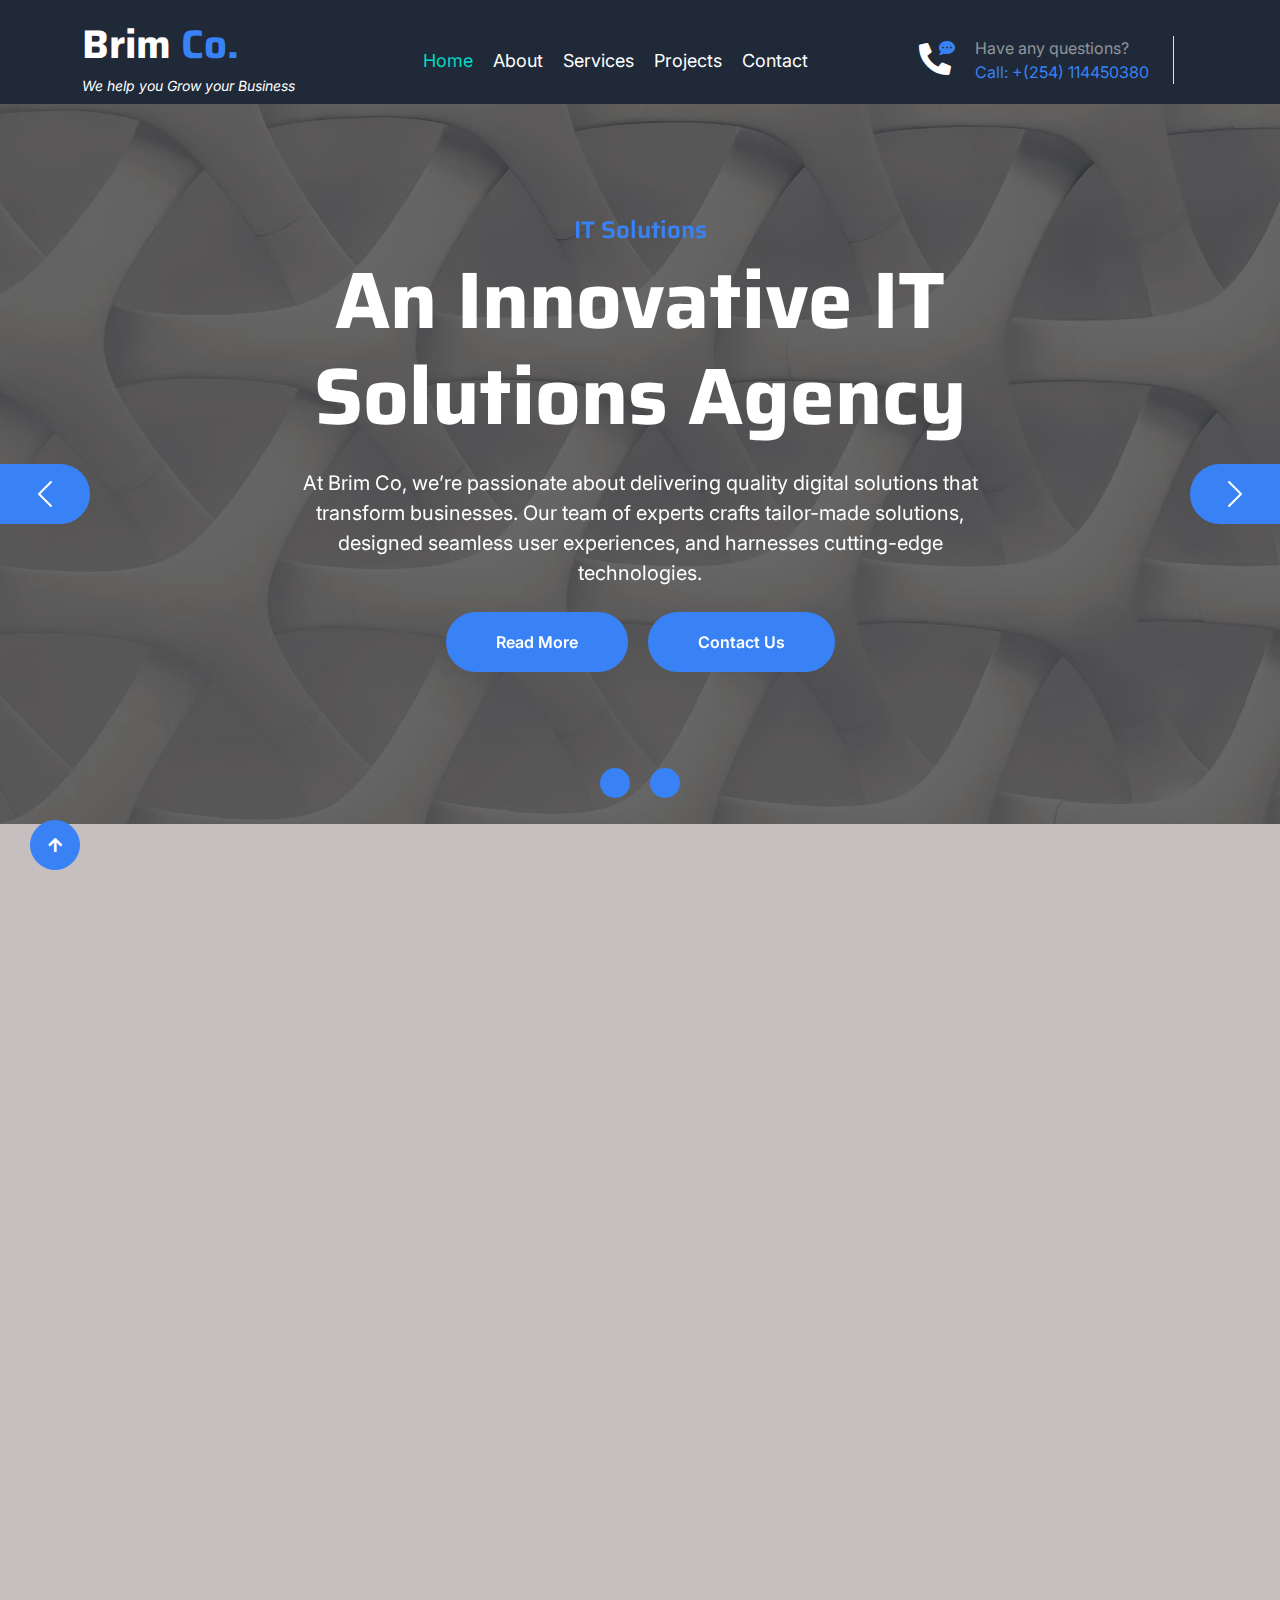
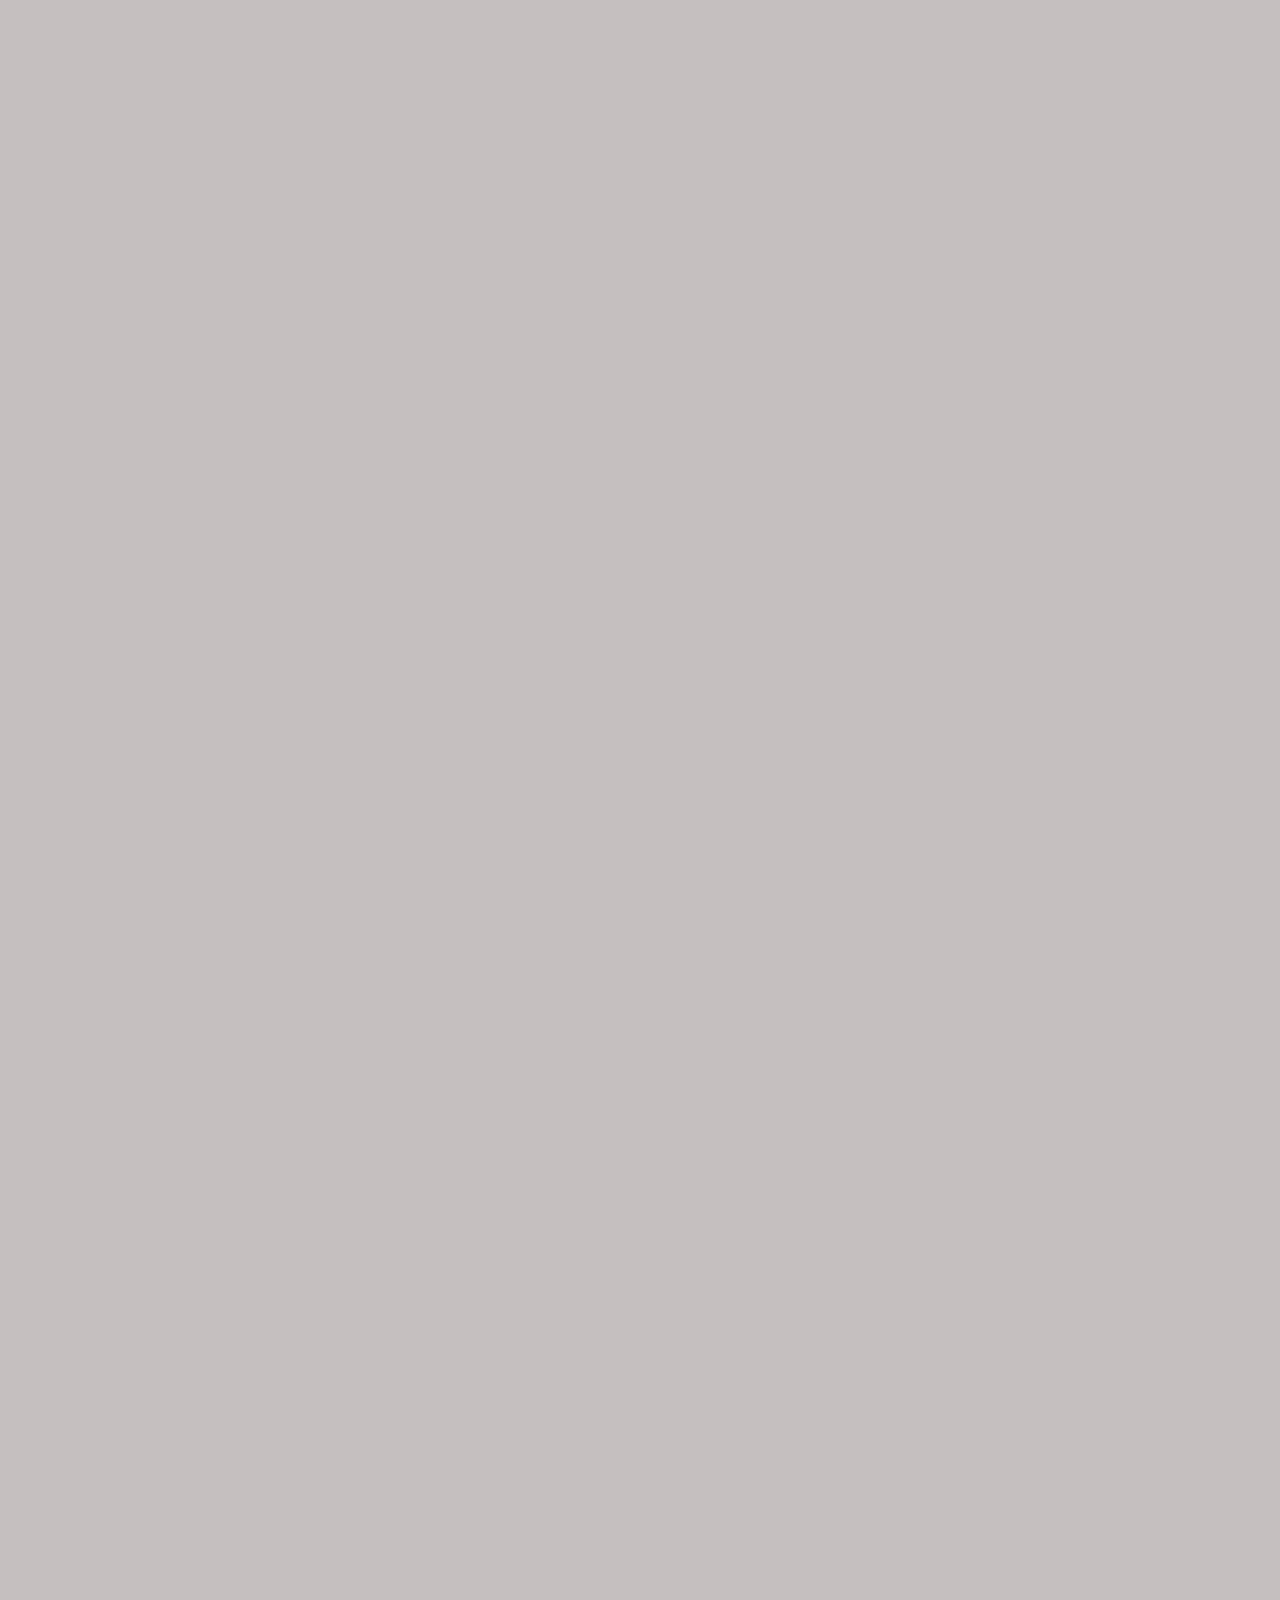
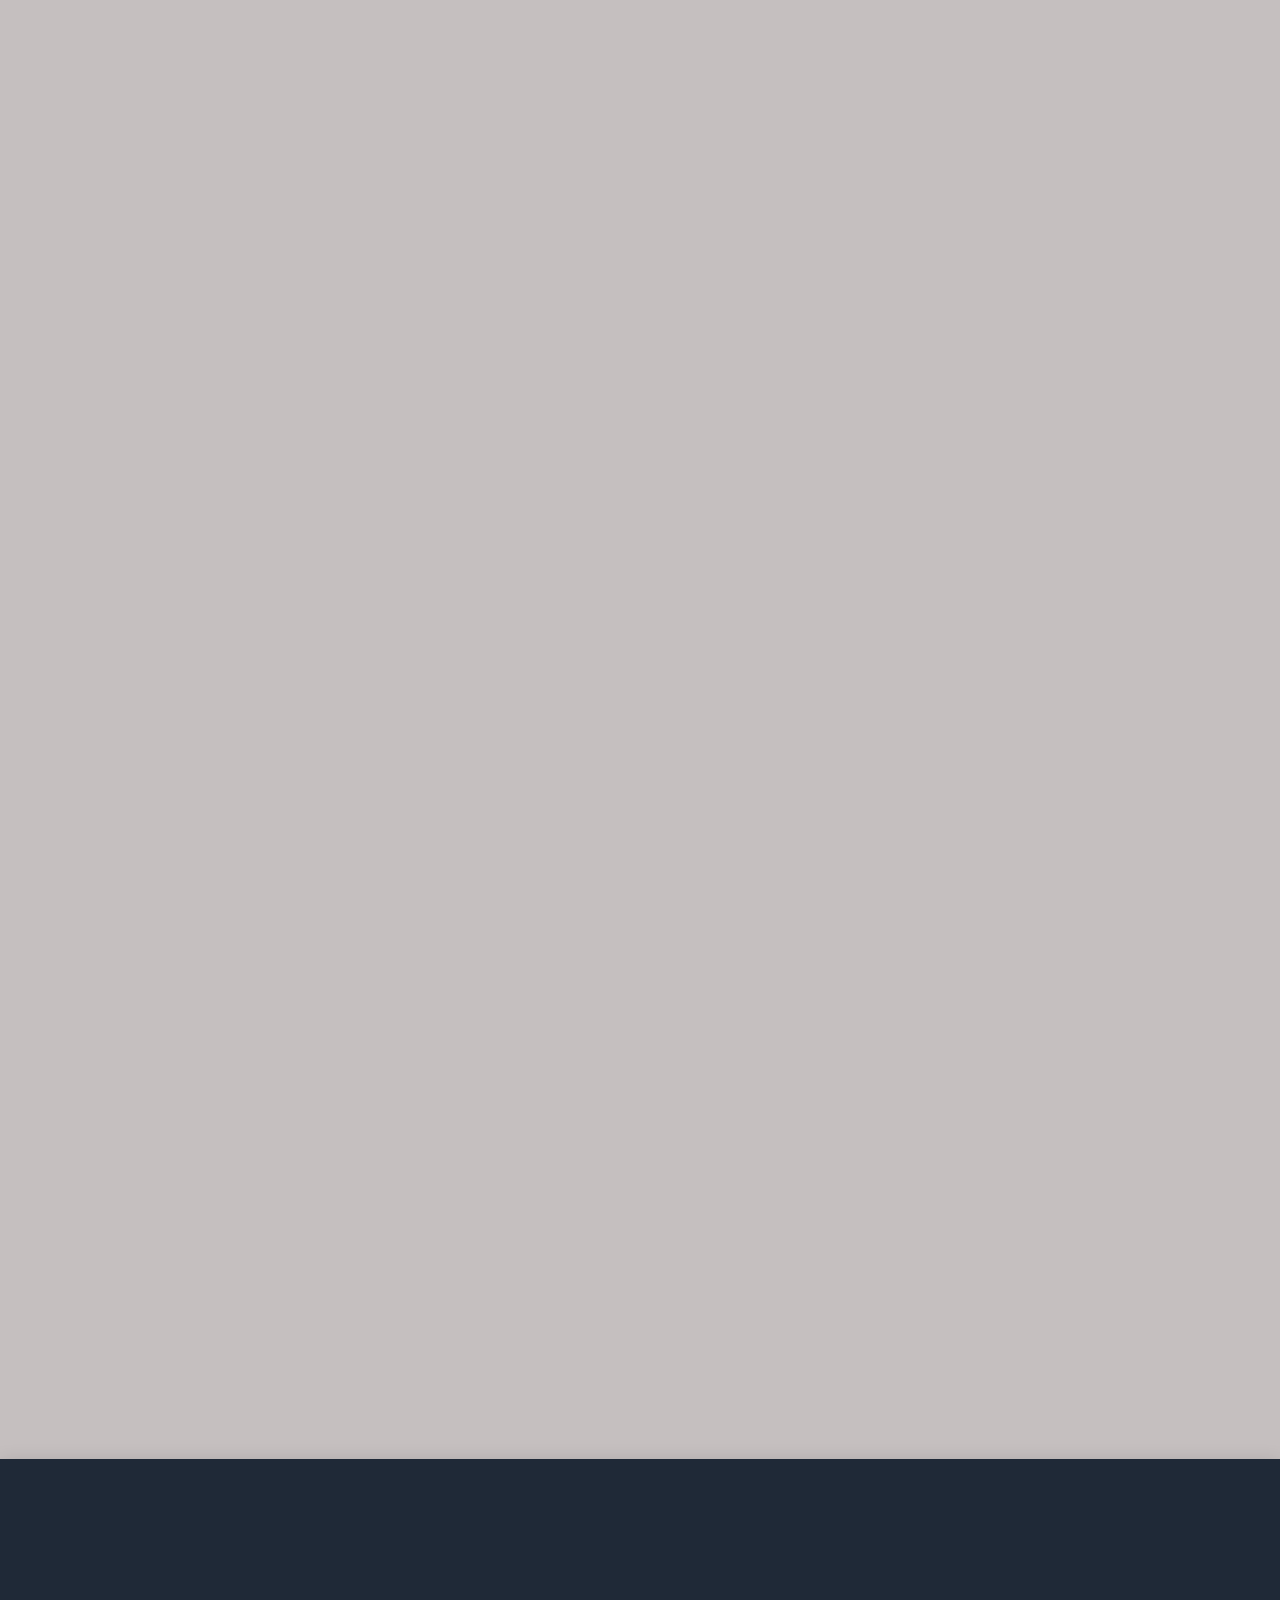
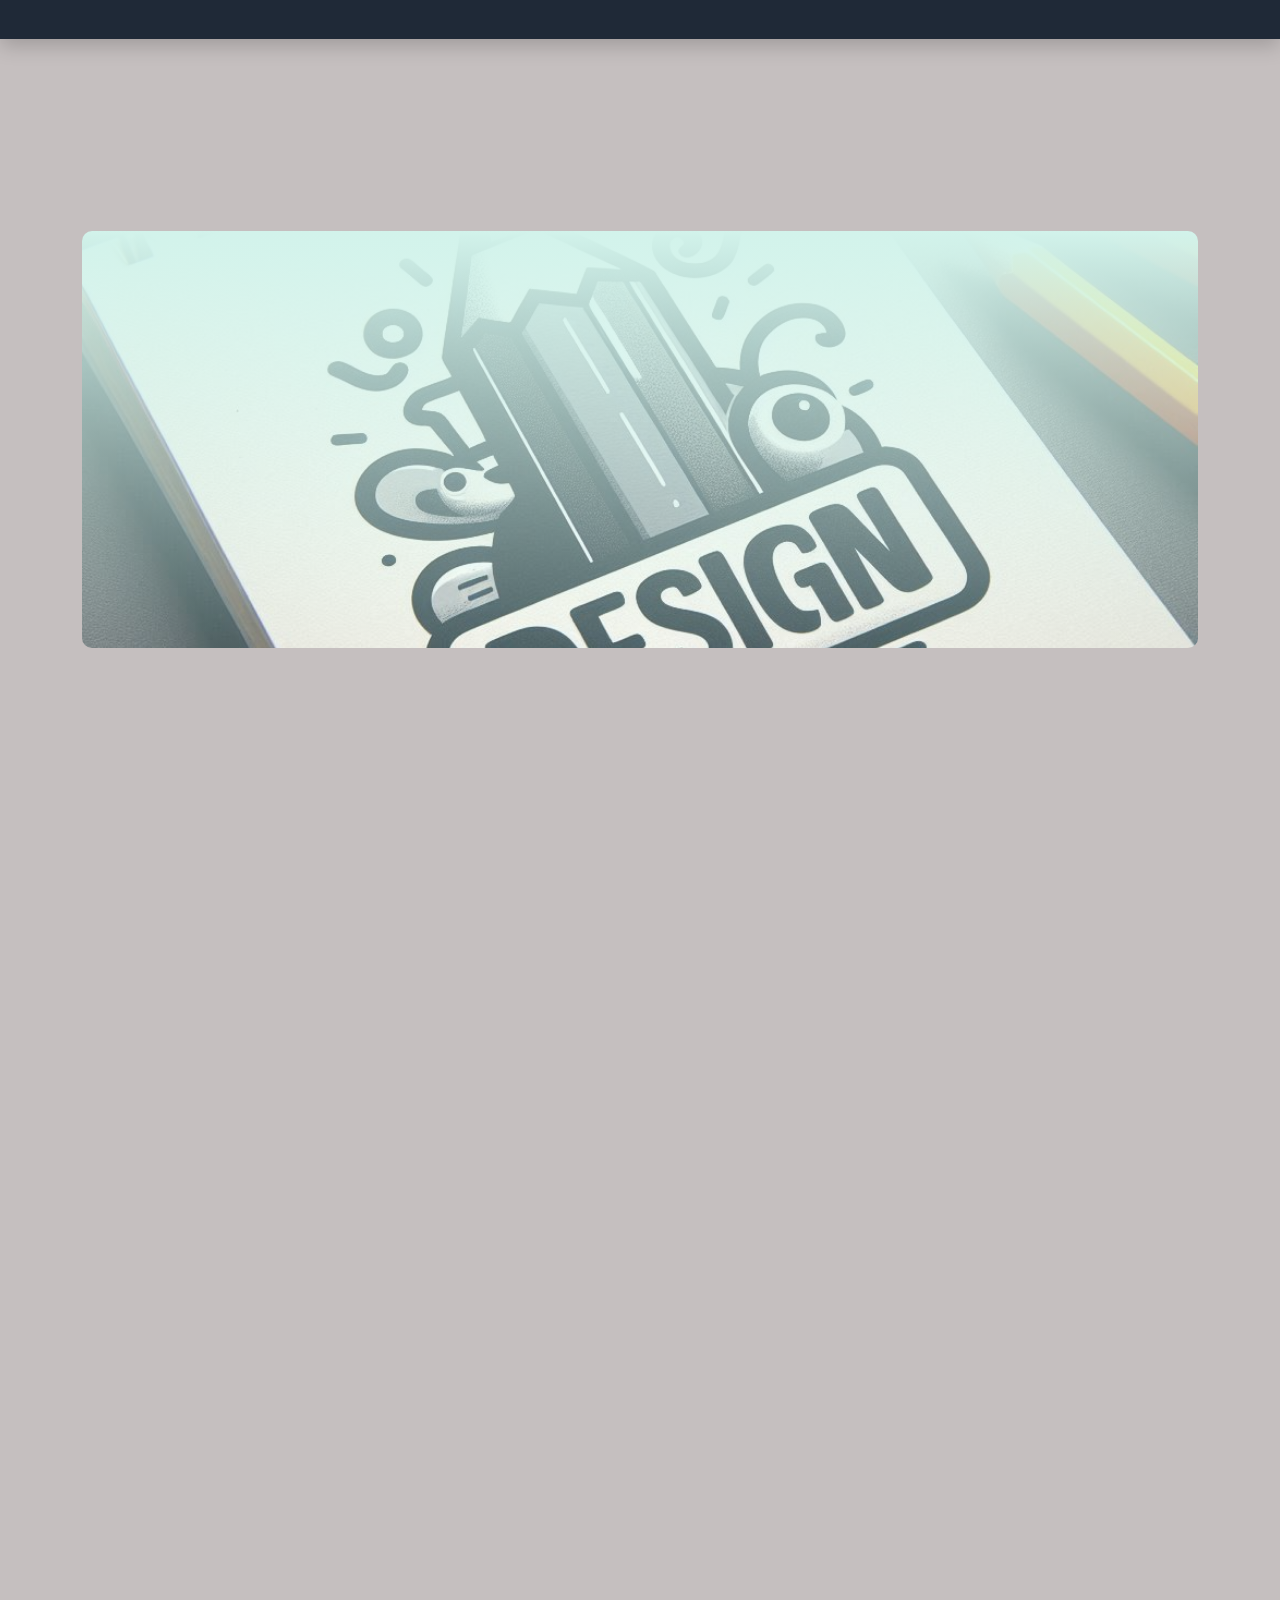
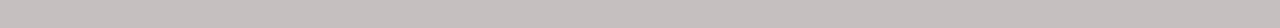
==== commit cd4baef5: "feat: final project picture additions" ====
--- a/index.html
+++ b/index.html
@@ -362,7 +362,7 @@
                             <div class="project-img">
                                 <img src="img/Screenshot from 2024-07-18 19-06-53.png" class="img-fluid w-100 rounded" alt="">
                                 <div class="project-content">
-                                    <a href="https://jimmiekaba19.github.io/CFF_NT/" class="text-center">
+                                    <a href="#" class="text-center">
                                         <!-- <h4 class="text-secondary">Web <br> Development</h4> -->
                                         <p class="m-0 text-white">CFF <br> Church</p>
                                     </a>
@@ -373,11 +373,11 @@
                     <div class="col-md-6 col-lg-4 wow fadeIn" data-wow-delay=".3s">
                         <div class="project-item">
                             <div class="project-img">
-                                <img src="img/project-4.jpg" class="img-fluid w-100 rounded" alt="">
+                                <img src="img/Screenshot from 2024-07-27 23-10-19.png" class="img-fluid w-100 rounded" alt="">
                                 <div class="project-content">
-                                    <a href="#" class="text-center">
+                                    <a href="https://jimmiekaba19.github.io/Albert_academy/" class="text-center">
                                         <!-- <h4 class="text-secondary">Web <br> Development</h4> -->
-                                        <p class="m-0 text-white">Educademy</p>
+                                        <p class="m-0 text-white">Albert <br> Academy</p>
                                     </a>
                                 </div>
                             </div>
@@ -386,9 +386,9 @@
                     <div class="col-md-6 col-lg-4 wow fadeIn" data-wow-delay=".5s">
                         <div class="project-item">
                             <div class="project-img">
-                                <img src="img/project-5.jpg" class="img-fluid w-100 rounded" alt="">
+                                <img src="img/Screenshot from 2024-07-28 22-30-24.png" class="img-fluid w-100 rounded" alt="">
                                 <div class="project-content">
-                                    <a href="#" class="text-center">
+                                    <a href="https://jimmiekaba19.github.io/Octogreen_farm/" class="text-center">
                                         <!-- <h4 class="text-secondary">Web <br> Development</h4> -->
                                         <p class="m-0 text-white">Octogreen <br> Farm</p>
                                     </a>
@@ -557,96 +557,6 @@
         </div> -->
         <!-- Blog End -->
         
-        
-        <!-- Team Start -->
-        <!-- <div class="container-fluid py-5 mb-5 team">
-            <div class="container">
-                <div class="text-center mx-auto pb-5 wow fadeIn" data-wow-delay=".3s" style="max-width: 600px;">
-                    <h5 class="text-secondary">Our Team</h5>
-                    <h1>Meet our expert Team</h1>
-                </div>
-                <div class="owl-carousel team-carousel wow fadeIn" data-wow-delay=".5s">
-                    <div class="rounded team-item">
-                        <div class="team-content">
-                            <div class="team-img-icon">
-                                <div class="team-img rounded-circle">
-                                    <img src="img/team-1.jpg" class="img-fluid w-100 rounded-circle" alt="">
-                                </div>
-                                <div class="team-name text-center py-3">
-                                    <h4 class="">Full Name</h4>
-                                    <p class="m-0">Designation</p>
-                                </div>
-                                <div class="team-icon d-flex justify-content-center pb-4">
-                                    <a class="btn btn-square btn-secondary text-white rounded-circle m-1" href=""><i class="fab fa-facebook-f"></i></a>
-                                    <a class="btn btn-square btn-secondary text-white rounded-circle m-1" href=""><i class="fab fa-twitter"></i></a>
-                                    <a class="btn btn-square btn-secondary text-white rounded-circle m-1" href=""><i class="fab fa-instagram"></i></a>
-                                    <a class="btn btn-square btn-secondary text-white rounded-circle m-1" href=""><i class="fab fa-linkedin-in"></i></a>
-                                </div>
-                            </div>
-                        </div>
-                    </div>
-                    <div class="rounded team-item">
-                        <div class="team-content">
-                            <div class="team-img-icon">
-                                <div class="team-img rounded-circle">
-                                    <img src="img/team-2.jpg" class="img-fluid w-100 rounded-circle" alt="">
-                                </div>
-                                <div class="team-name text-center py-3">
-                                    <h4 class="">Full Name</h4>
-                                    <p class="m-0">Designation</p>
-                                </div>
-                                <div class="team-icon d-flex justify-content-center pb-4">
-                                    <a class="btn btn-square btn-secondary text-white rounded-circle m-1" href=""><i class="fab fa-facebook-f"></i></a>
-                                    <a class="btn btn-square btn-secondary text-white rounded-circle m-1" href=""><i class="fab fa-twitter"></i></a>
-                                    <a class="btn btn-square btn-secondary text-white rounded-circle m-1" href=""><i class="fab fa-instagram"></i></a>
-                                    <a class="btn btn-square btn-secondary text-white rounded-circle m-1" href=""><i class="fab fa-linkedin-in"></i></a>
-                                </div>
-                            </div>
-                        </div>
-                    </div>
-                    <div class="rounded team-item">
-                        <div class="team-content">
-                            <div class="team-img-icon">
-                                <div class="team-img rounded-circle">
-                                    <img src="img/team-3.jpg" class="img-fluid w-100 rounded-circle" alt="">
-                                </div>
-                                <div class="team-name text-center py-3">
-                                    <h4 class="">Full Name</h4>
-                                    <p class="m-0">Designation</p>
-                                </div>
-                                <div class="team-icon d-flex justify-content-center pb-4">
-                                    <a class="btn btn-square btn-secondary text-white rounded-circle m-1" href=""><i class="fab fa-facebook-f"></i></a>
-                                    <a class="btn btn-square btn-secondary text-white rounded-circle m-1" href=""><i class="fab fa-twitter"></i></a>
-                                    <a class="btn btn-square btn-secondary text-white rounded-circle m-1" href=""><i class="fab fa-instagram"></i></a>
-                                    <a class="btn btn-square btn-secondary text-white rounded-circle m-1" href=""><i class="fab fa-linkedin-in"></i></a>
-                                </div>
-                            </div>
-                        </div>
-                    </div>
-                    <div class="rounded team-item">
-                        <div class="team-content">
-                            <div class="team-img-icon">
-                                <div class="team-img rounded-circle">
-                                    <img src="img/team-4.jpg" class="img-fluid w-100 rounded-circle" alt="">
-                                </div>
-                                <div class="team-name text-center py-3">
-                                    <h4 class="">Full Name</h4>
-                                    <p class="m-0">Designation</p>
-                                </div>
-                                <div class="team-icon d-flex justify-content-center pb-4">
-                                    <a class="btn btn-square btn-secondary text-white rounded-circle m-1" href=""><i class="fab fa-facebook-f"></i></a>
-                                    <a class="btn btn-square btn-secondary text-white rounded-circle m-1" href=""><i class="fab fa-twitter"></i></a>
-                                    <a class="btn btn-square btn-secondary text-white rounded-circle m-1" href=""><i class="fab fa-instagram"></i></a>
-                                    <a class="btn btn-square btn-secondary text-white rounded-circle m-1" href=""><i class="fab fa-linkedin-in"></i></a>
-                                </div>
-                            </div>
-                        </div>
-                    </div>
-                </div>
-            </div>
-        </div> -->
-        <!-- Team End -->
-        
         <!-- Testimonial Start -->
         <!-- <div class="container-fluid testimonial py-5 mb-5">
             <div class="container">
@@ -796,7 +706,7 @@
                         </div>
                         <div class="col-lg-6 wow fadeIn" data-wow-delay=".5s">
                             <form target="_blank" action="https://formsubmit.co/8fb344aca7e7bfe377745141a4fb2953" method="POST">
-                                <input type="hidden" name="_next" value="https://jimmiekaba19.github.io/Brim_Inc/info.html">
+                                <!-- <input type="hidden" name="_next" value="https://jimmiekaba19.github.io/Brim_Inc/info.html"> -->
                                 <input type="hidden" name="_autoresponse" value="Thank you for contacting us. Help is on the way! Our team is already working on your request and we will be back in the shortest time possible (but no later than 24 hours!). 
                                 
                                 If your issue is urgent, please don’t hesitate to contact us via our web chat or at (+254 114 450 380). We really appreciate your patience, and we’re working to improve your experience with us.">
--- a/css/style.css
+++ b/css/style.css
@@ -10,14 +10,14 @@
 
 #spinner {
     opacity: 0;
-    visibility: visible;
+    visibility: hidden;
     transition: opacity .8s ease-out, visibility 0s linear .5s;
     z-index: 99999;
  }
 
  #spinner.show {
      transition: opacity .8s ease-out, visibility 0s linear .0s;
-     /*visibility: visible;*/
+     visibility: visible;
      opacity: 1;
  }
 
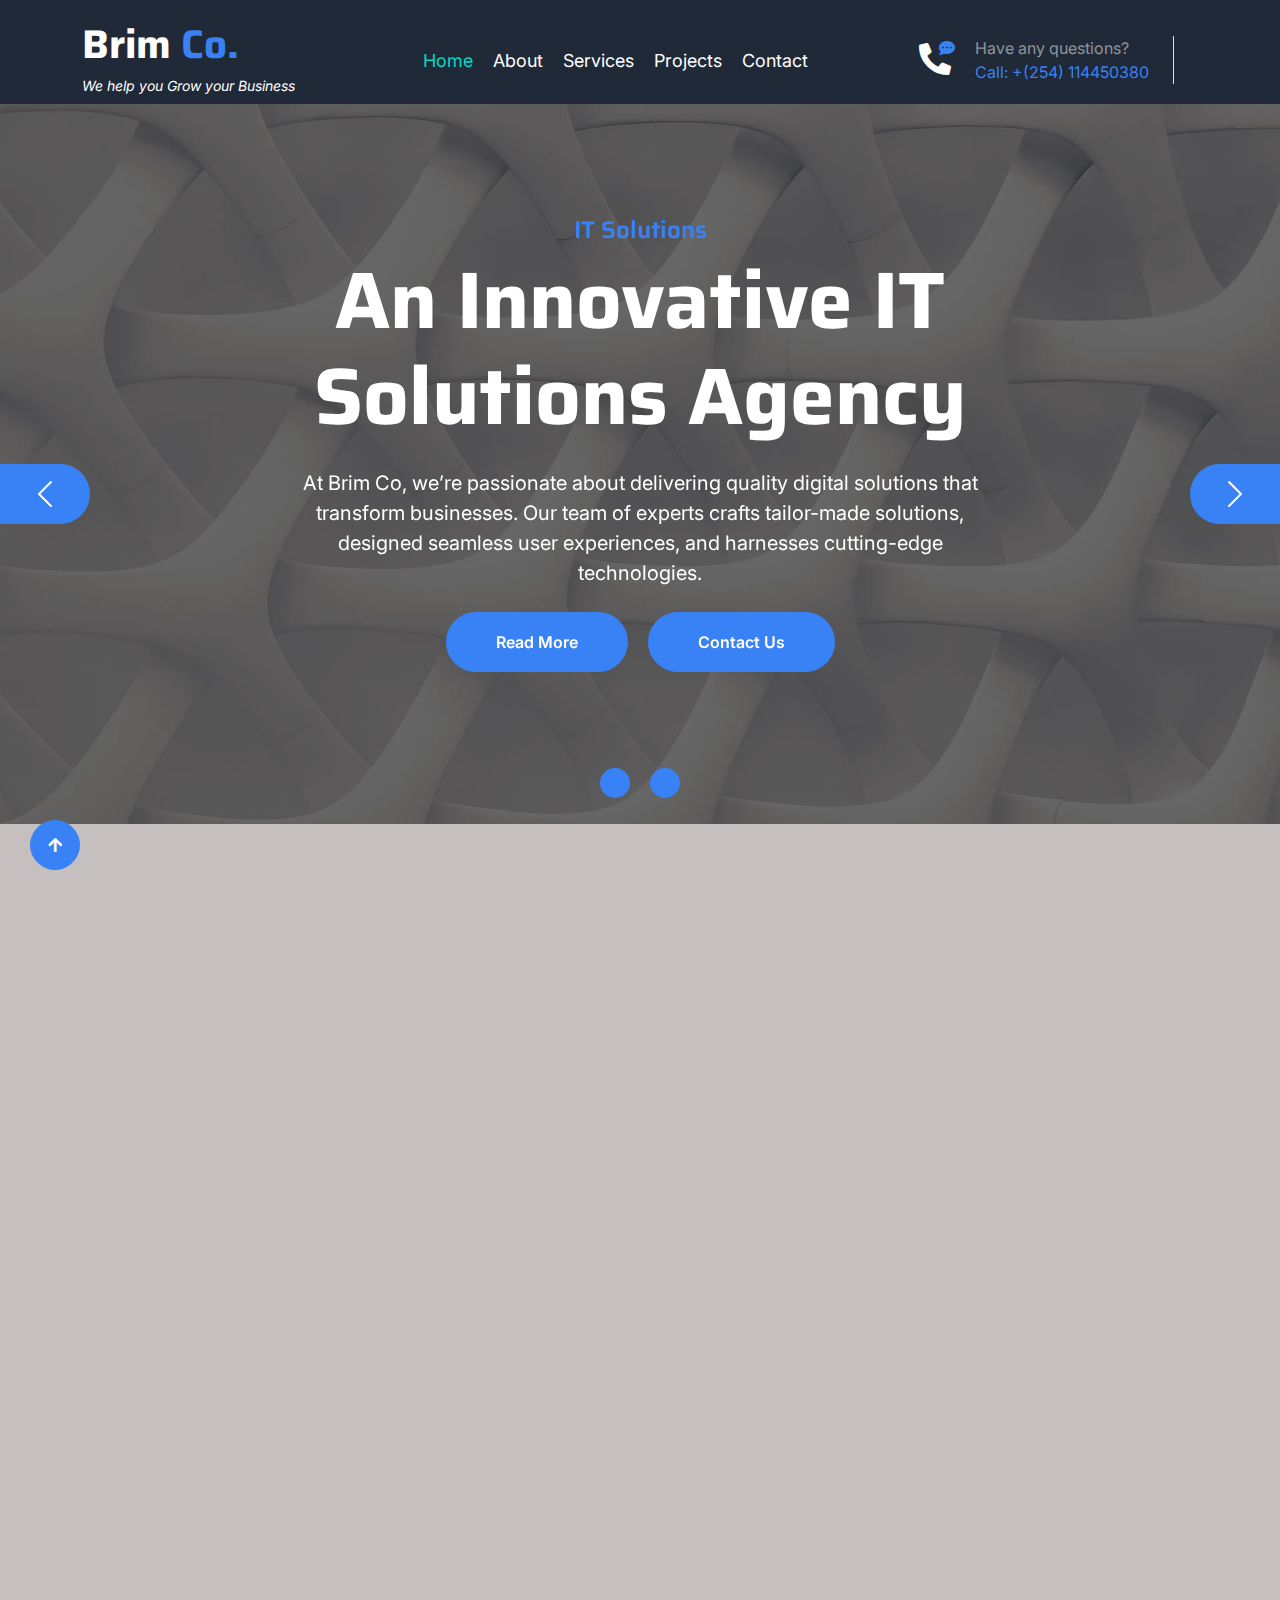
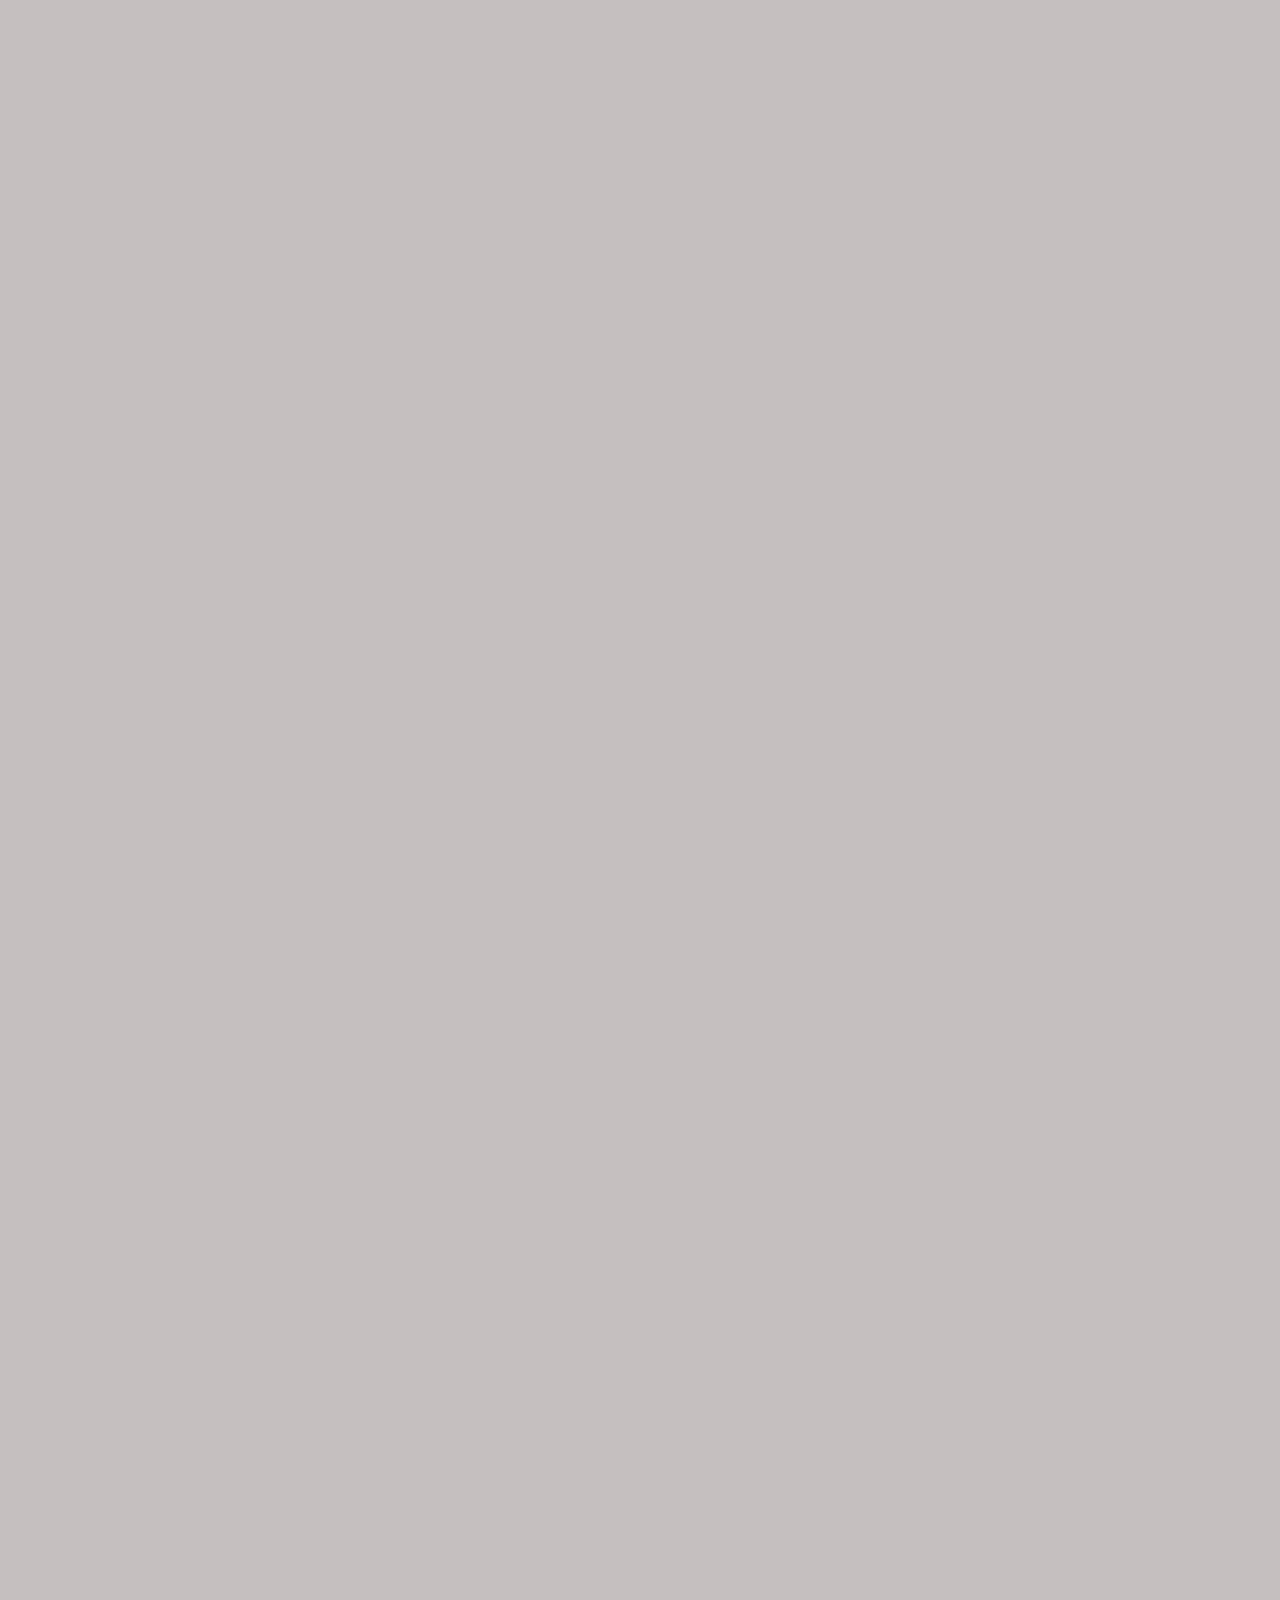
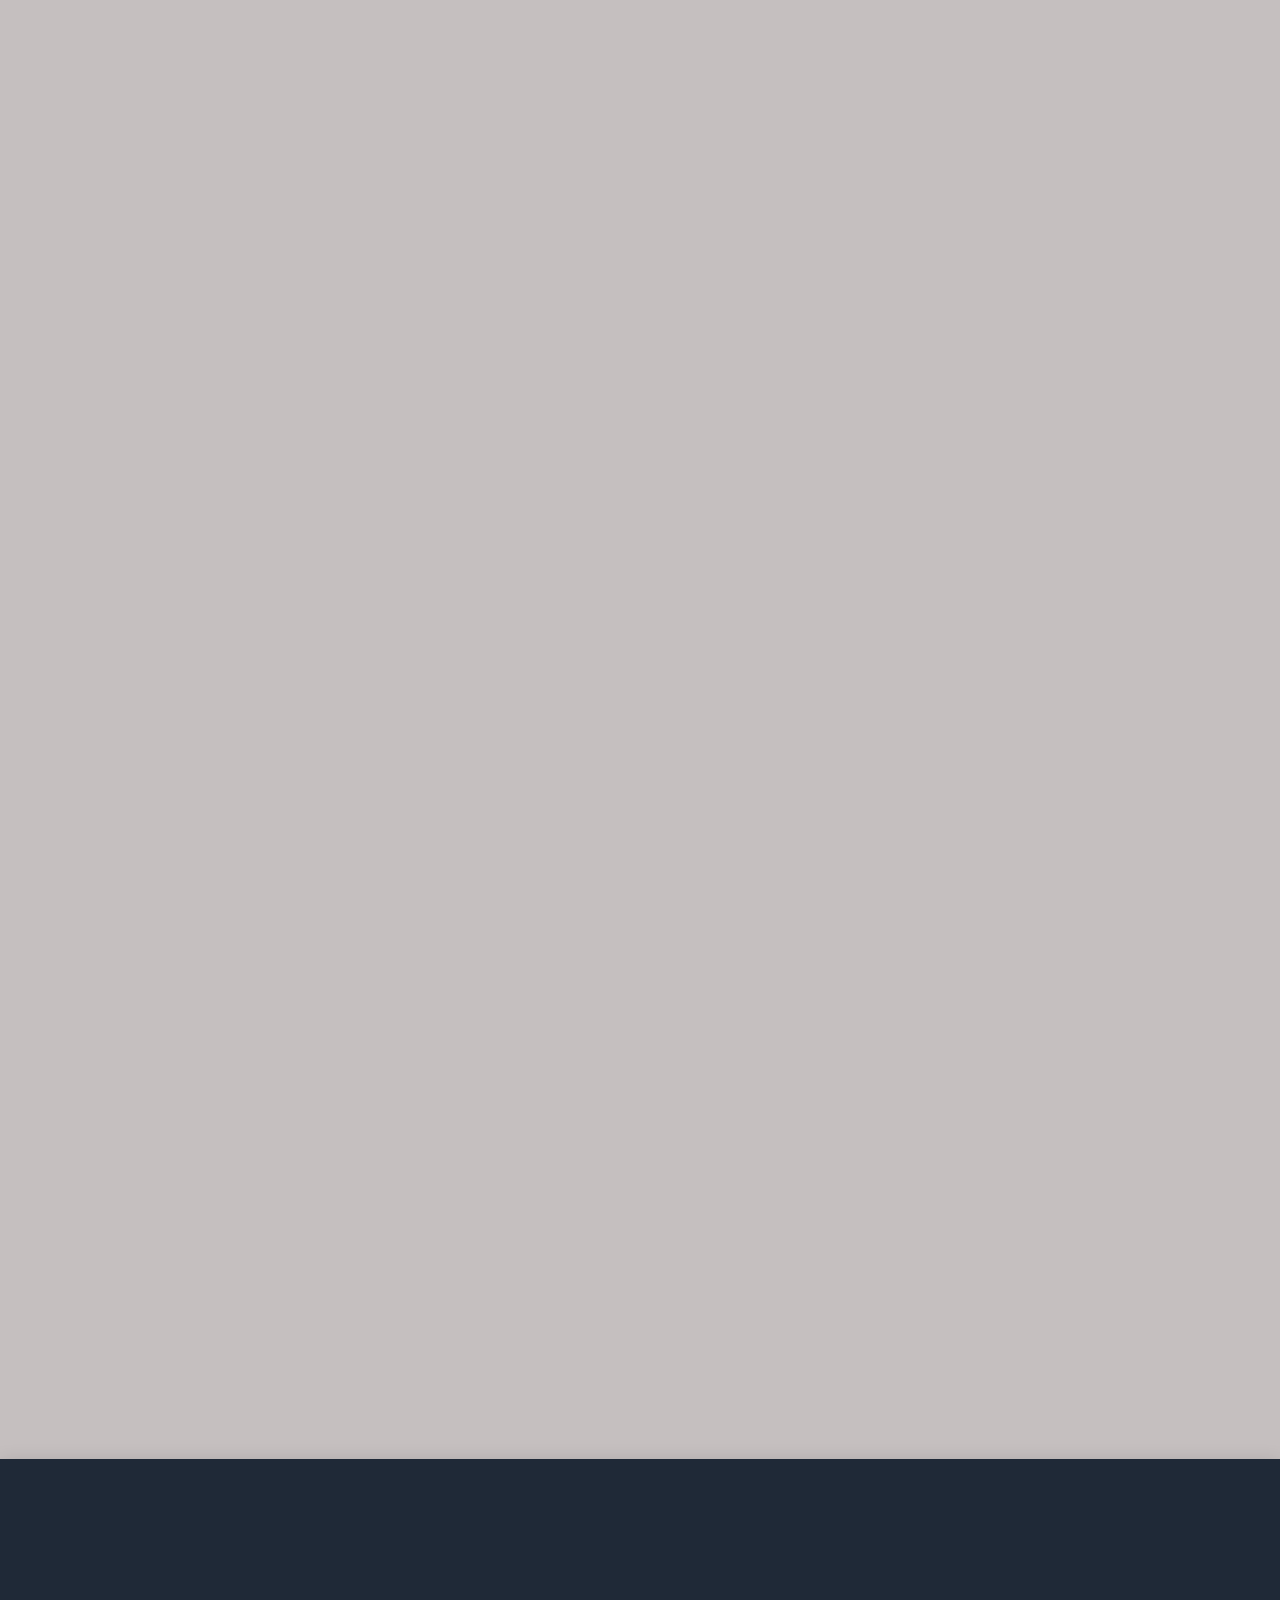
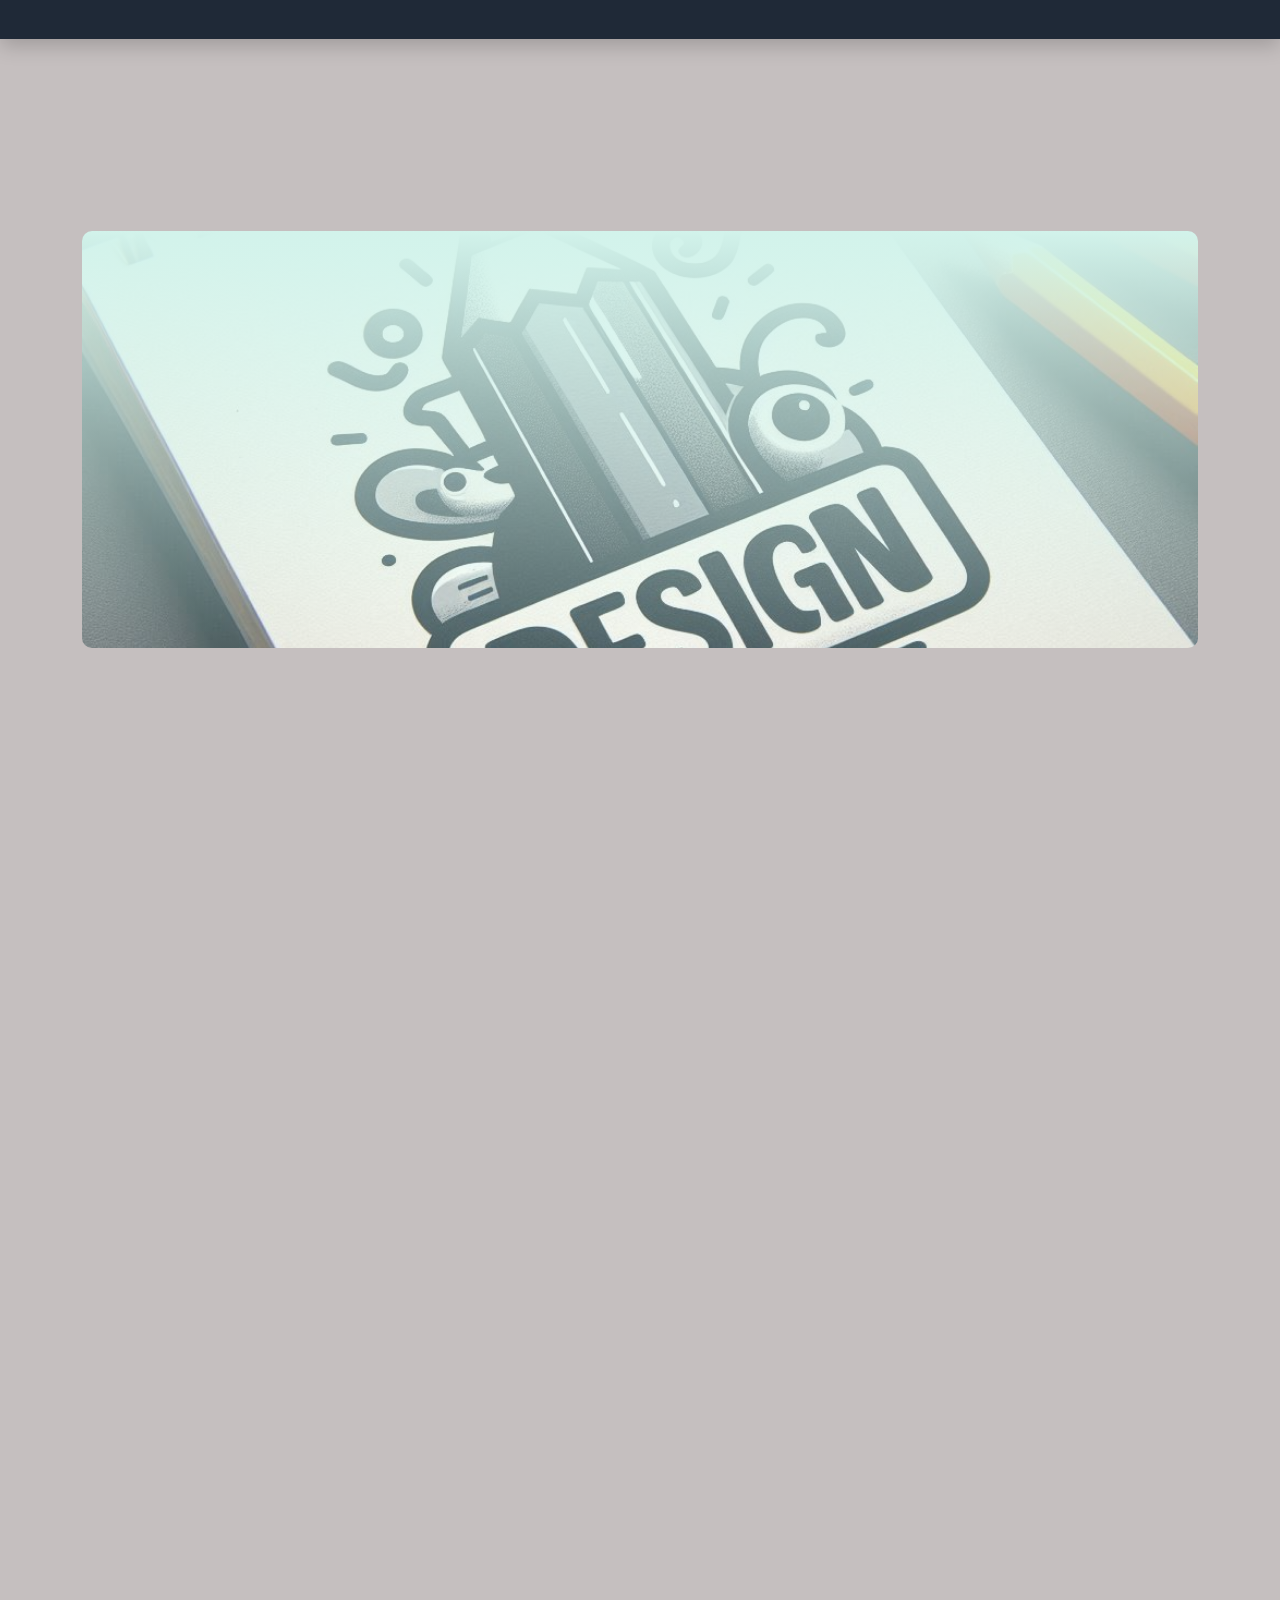
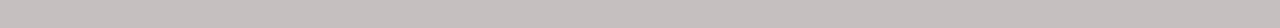
==== commit 003a0dda: "feat: navigation links between forms creatin new links for navigation to an from email form" ====
--- a/index.html
+++ b/index.html
@@ -706,7 +706,7 @@
                         </div>
                         <div class="col-lg-6 wow fadeIn" data-wow-delay=".5s">
                             <form target="_blank" action="https://formsubmit.co/8fb344aca7e7bfe377745141a4fb2953" method="POST">
-                                <!-- <input type="hidden" name="_next" value="https://jimmiekaba19.github.io/Brim_Inc/info.html"> -->
+                                <input type="hidden" name="_next" value="https://brimtechnology.netlify.app/info">
                                 <input type="hidden" name="_autoresponse" value="Thank you for contacting us. Help is on the way! Our team is already working on your request and we will be back in the shortest time possible (but no later than 24 hours!). 
                                 
                                 If your issue is urgent, please don’t hesitate to contact us via our web chat or at (+254 114 450 380). We really appreciate your patience, and we’re working to improve your experience with us.">
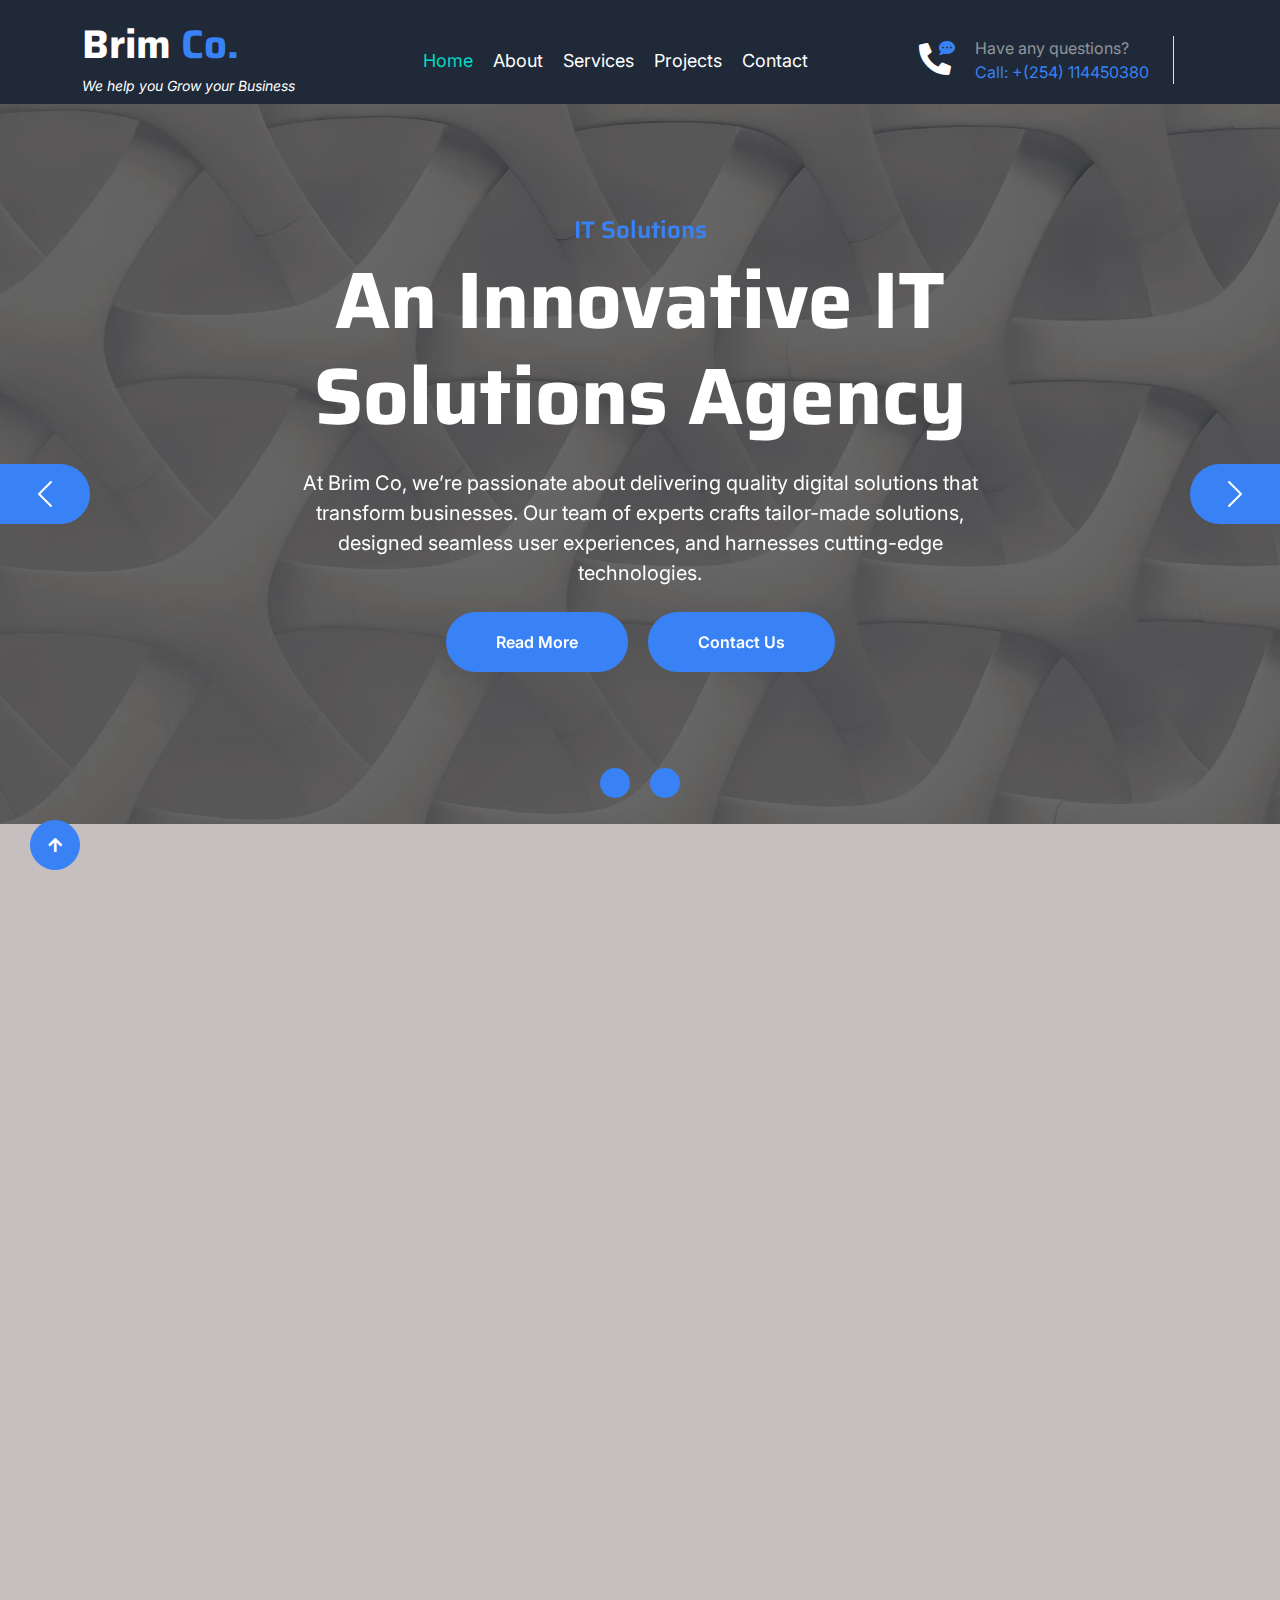
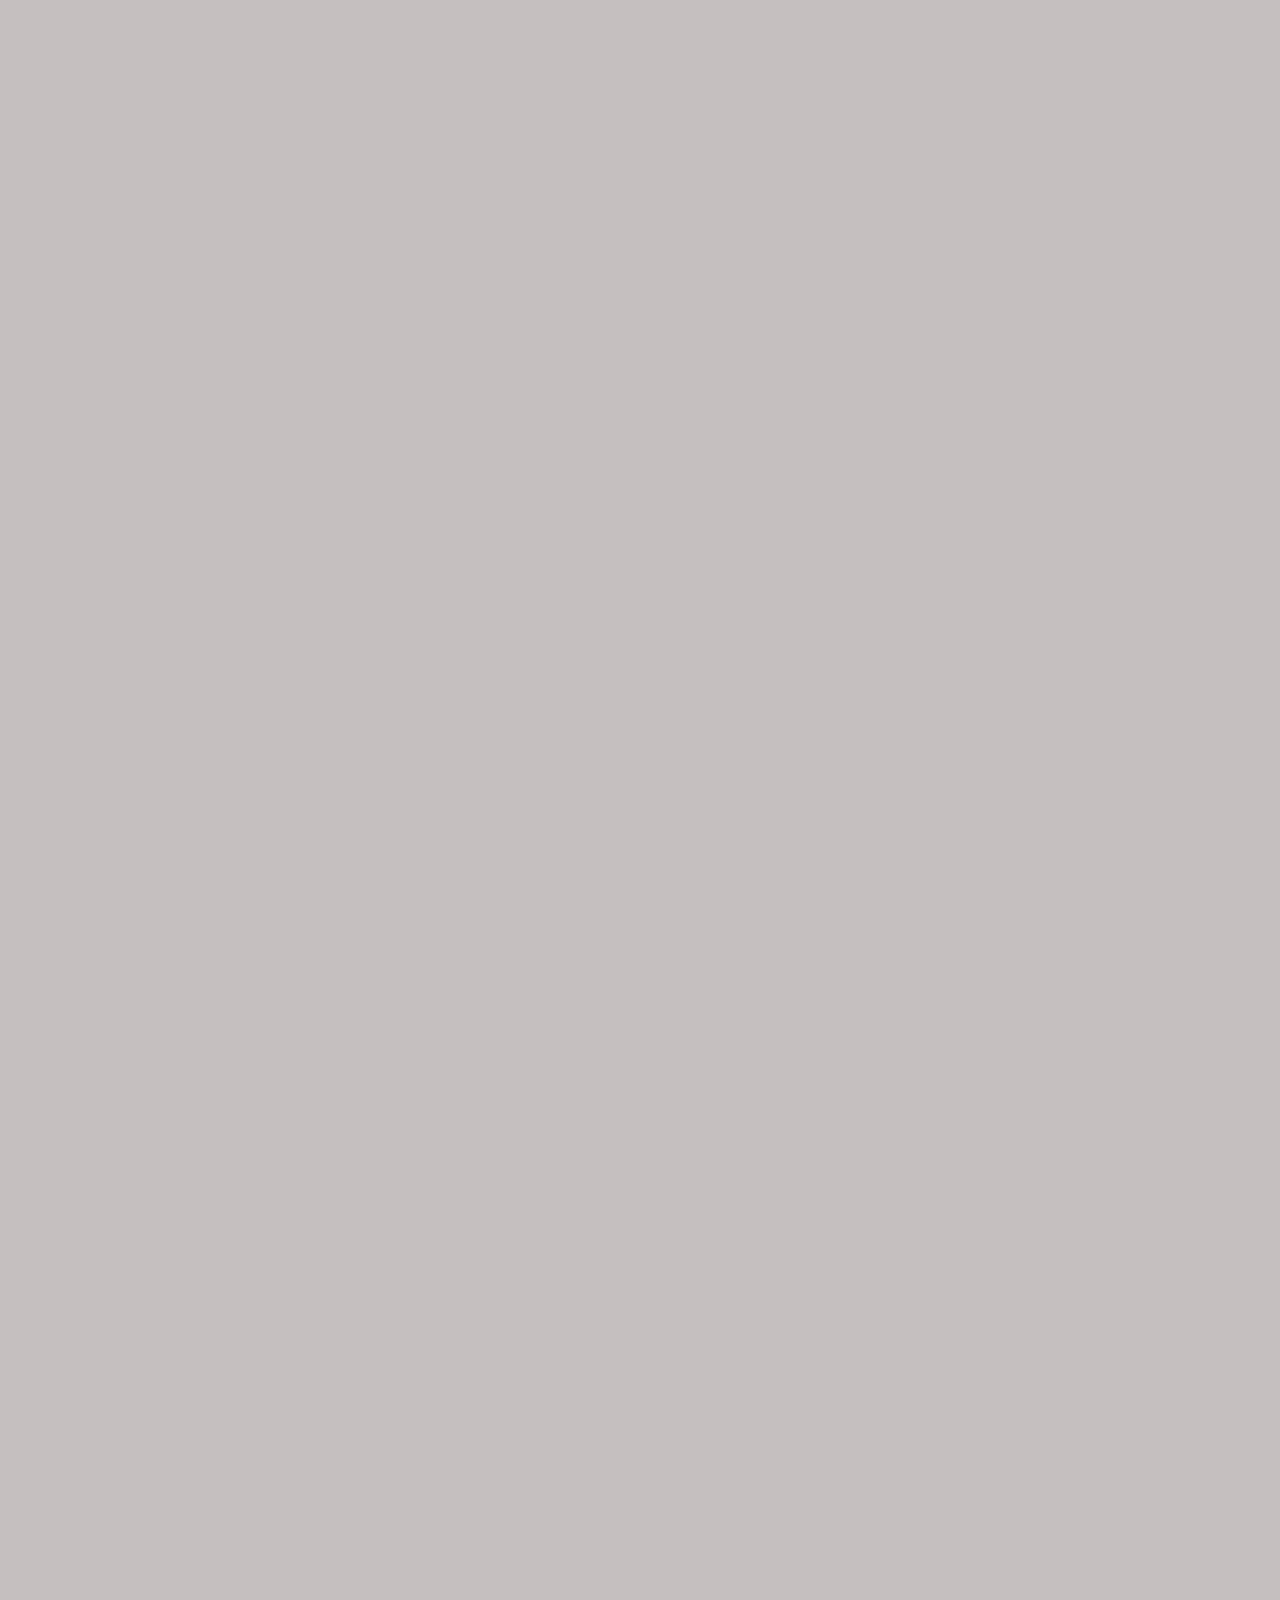
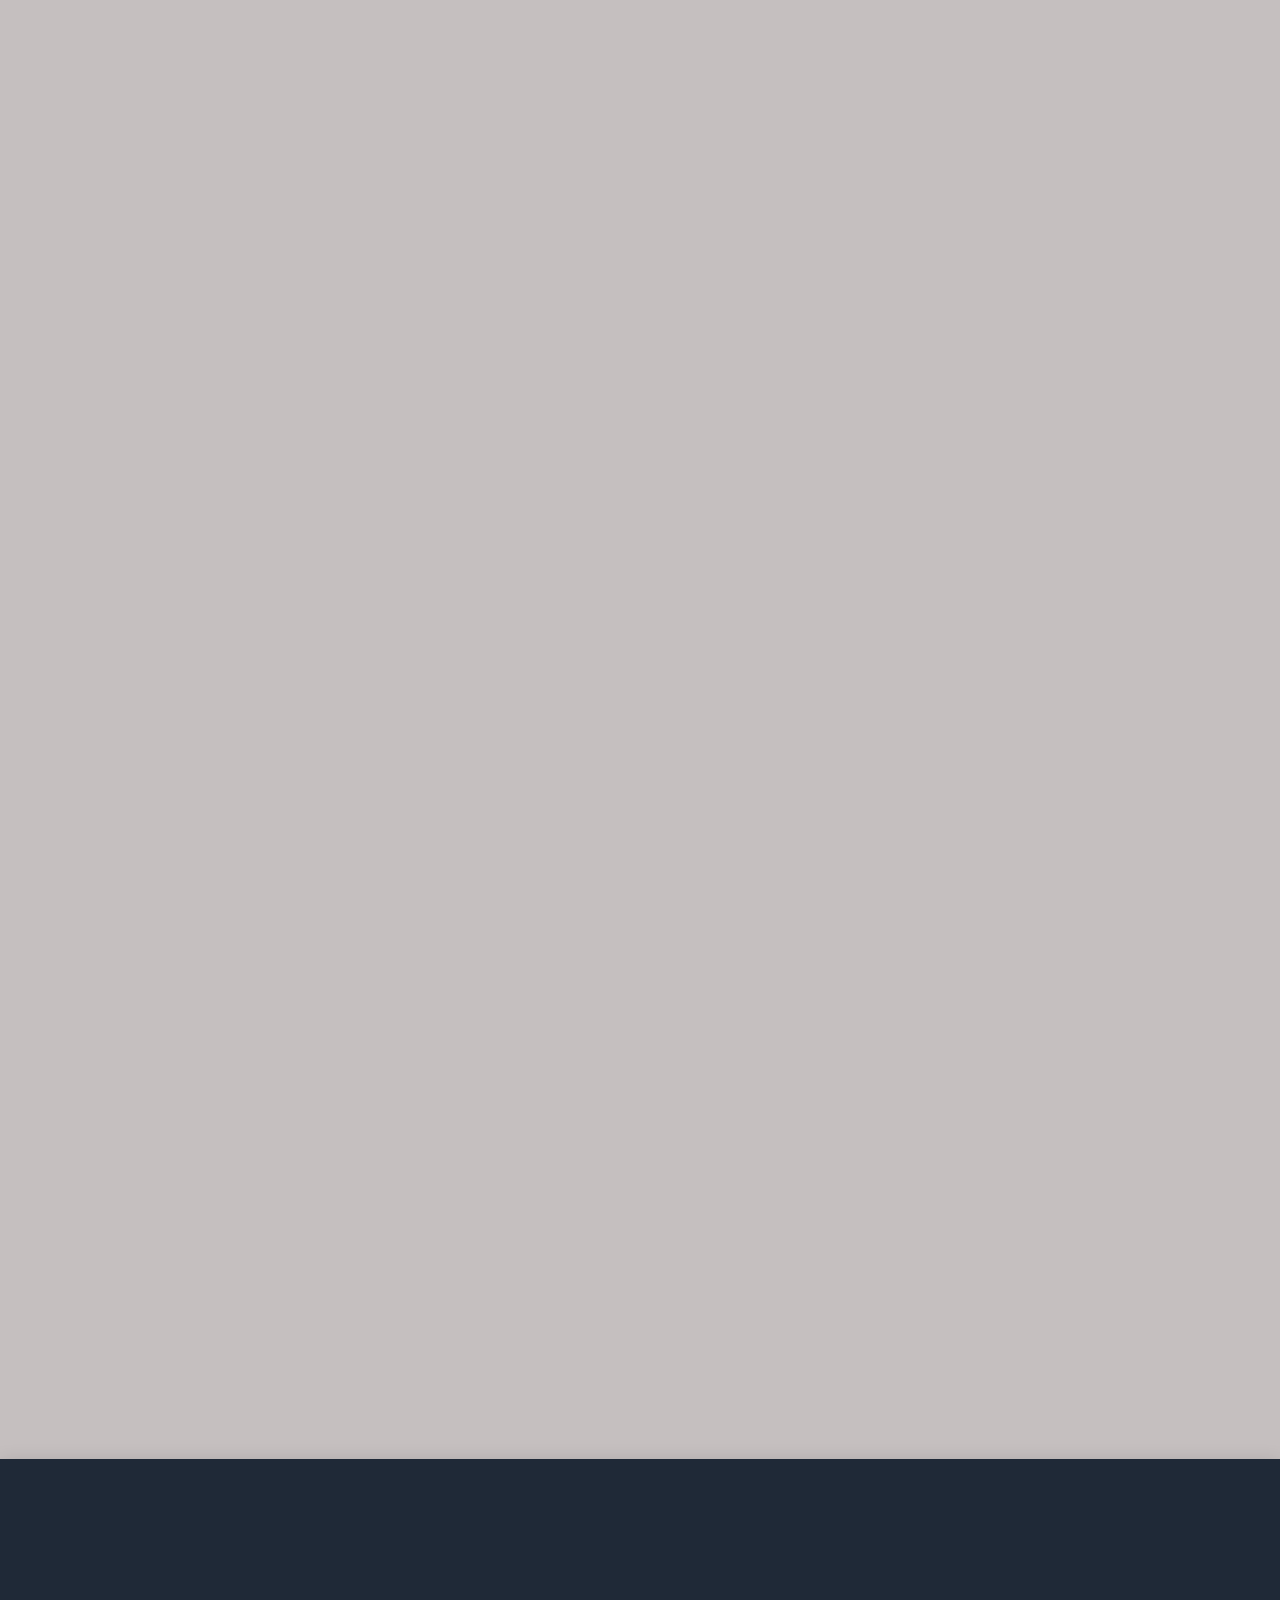
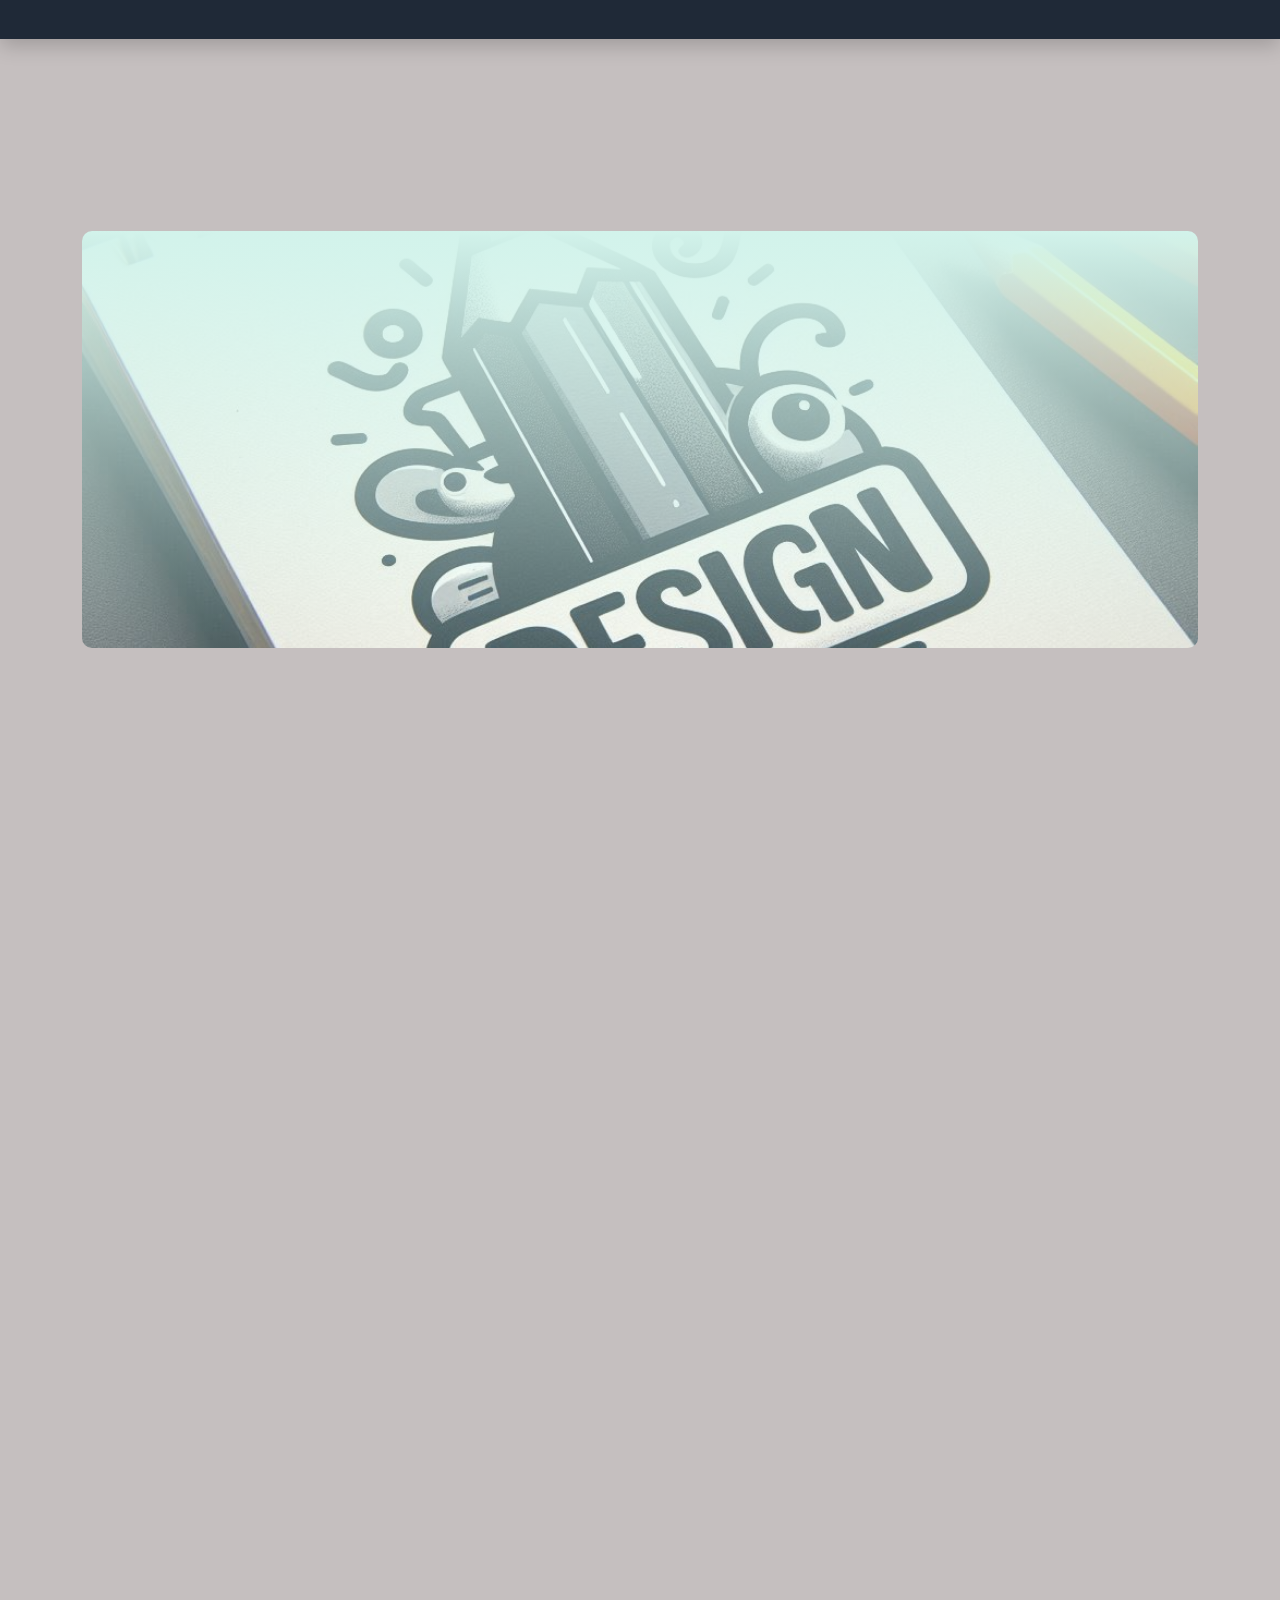
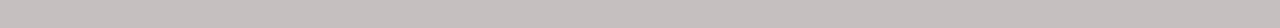
==== commit 830dbf4a: "feat: page title additions" ====
--- a/index.html
+++ b/index.html
@@ -3,7 +3,7 @@
 
 <head>
     <meta charset="utf-8">
-    <title>Brim Inc || IT Solutions</title>
+    <title>Brim Technology || IT Solutions</title>
     <meta content="width=device-width, initial-scale=1.0" name="viewport">
     <meta content="" name="keywords">
     <meta content="" name="description">
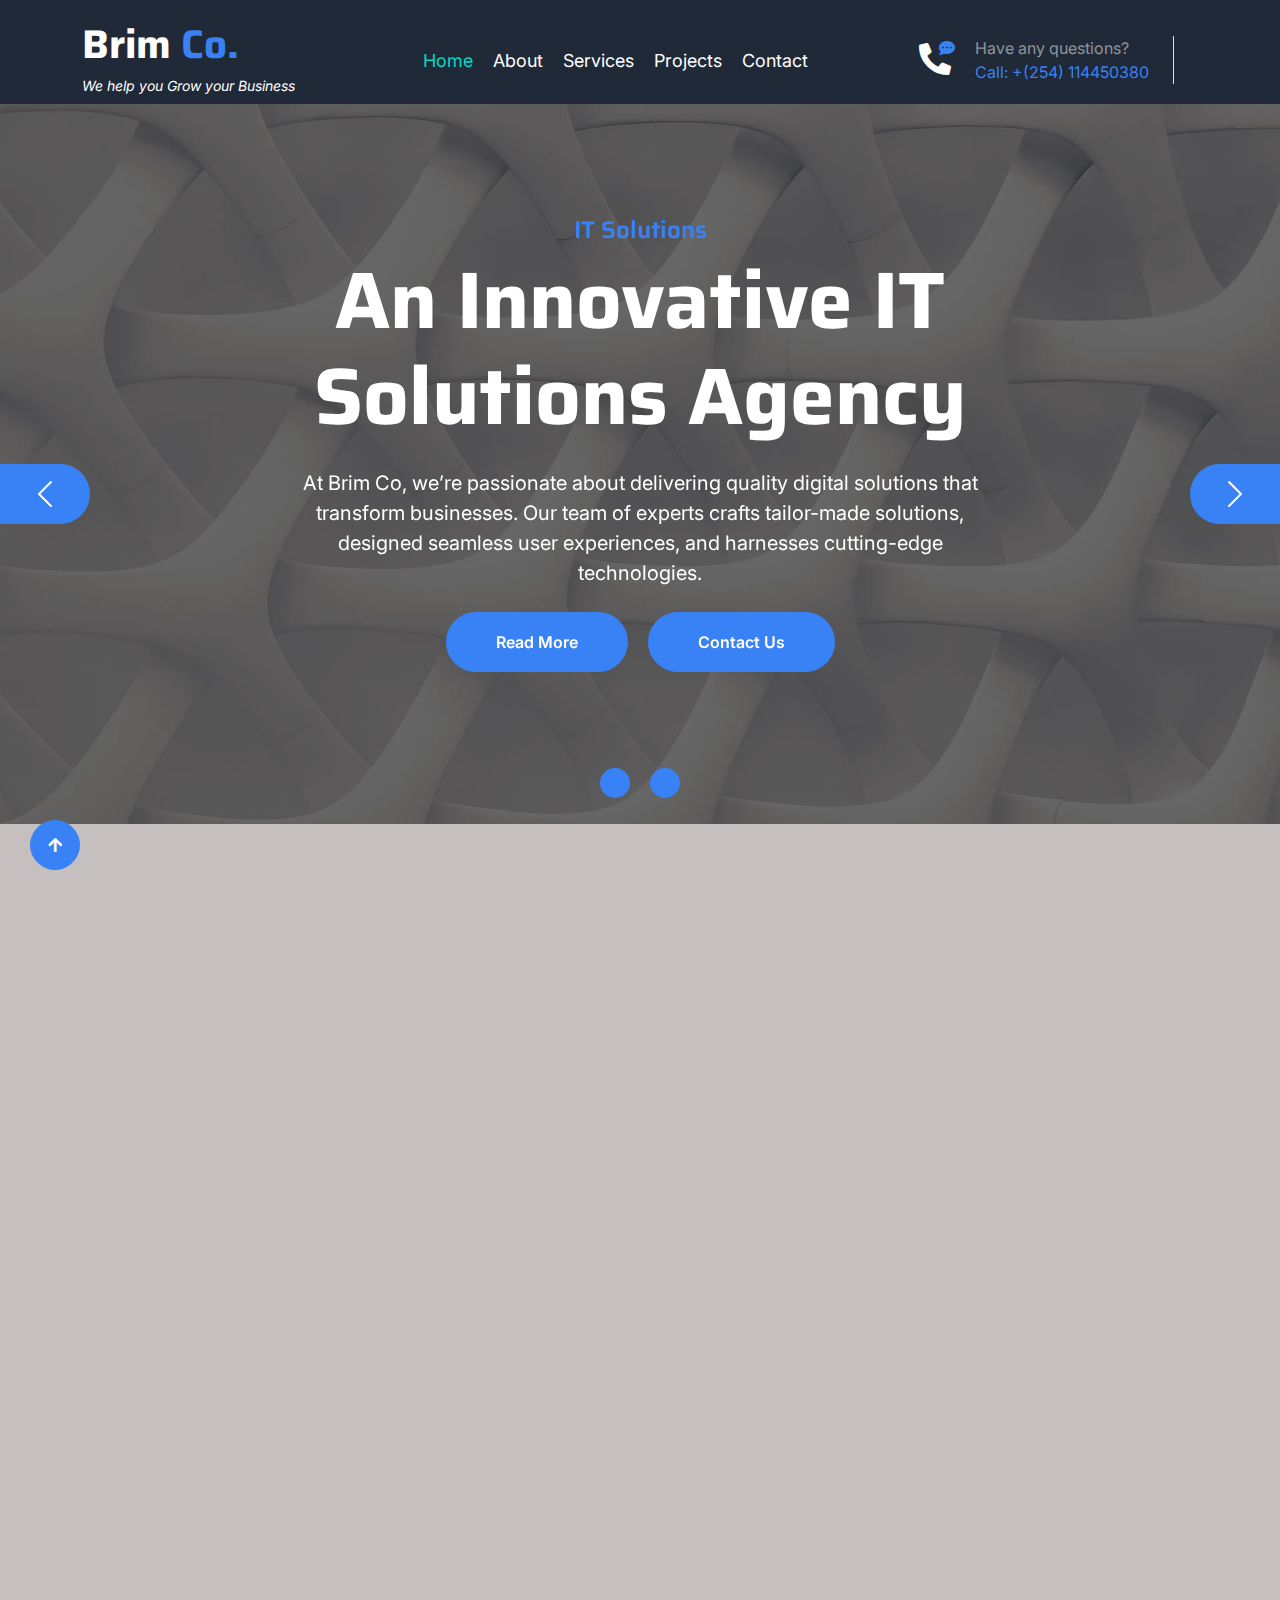
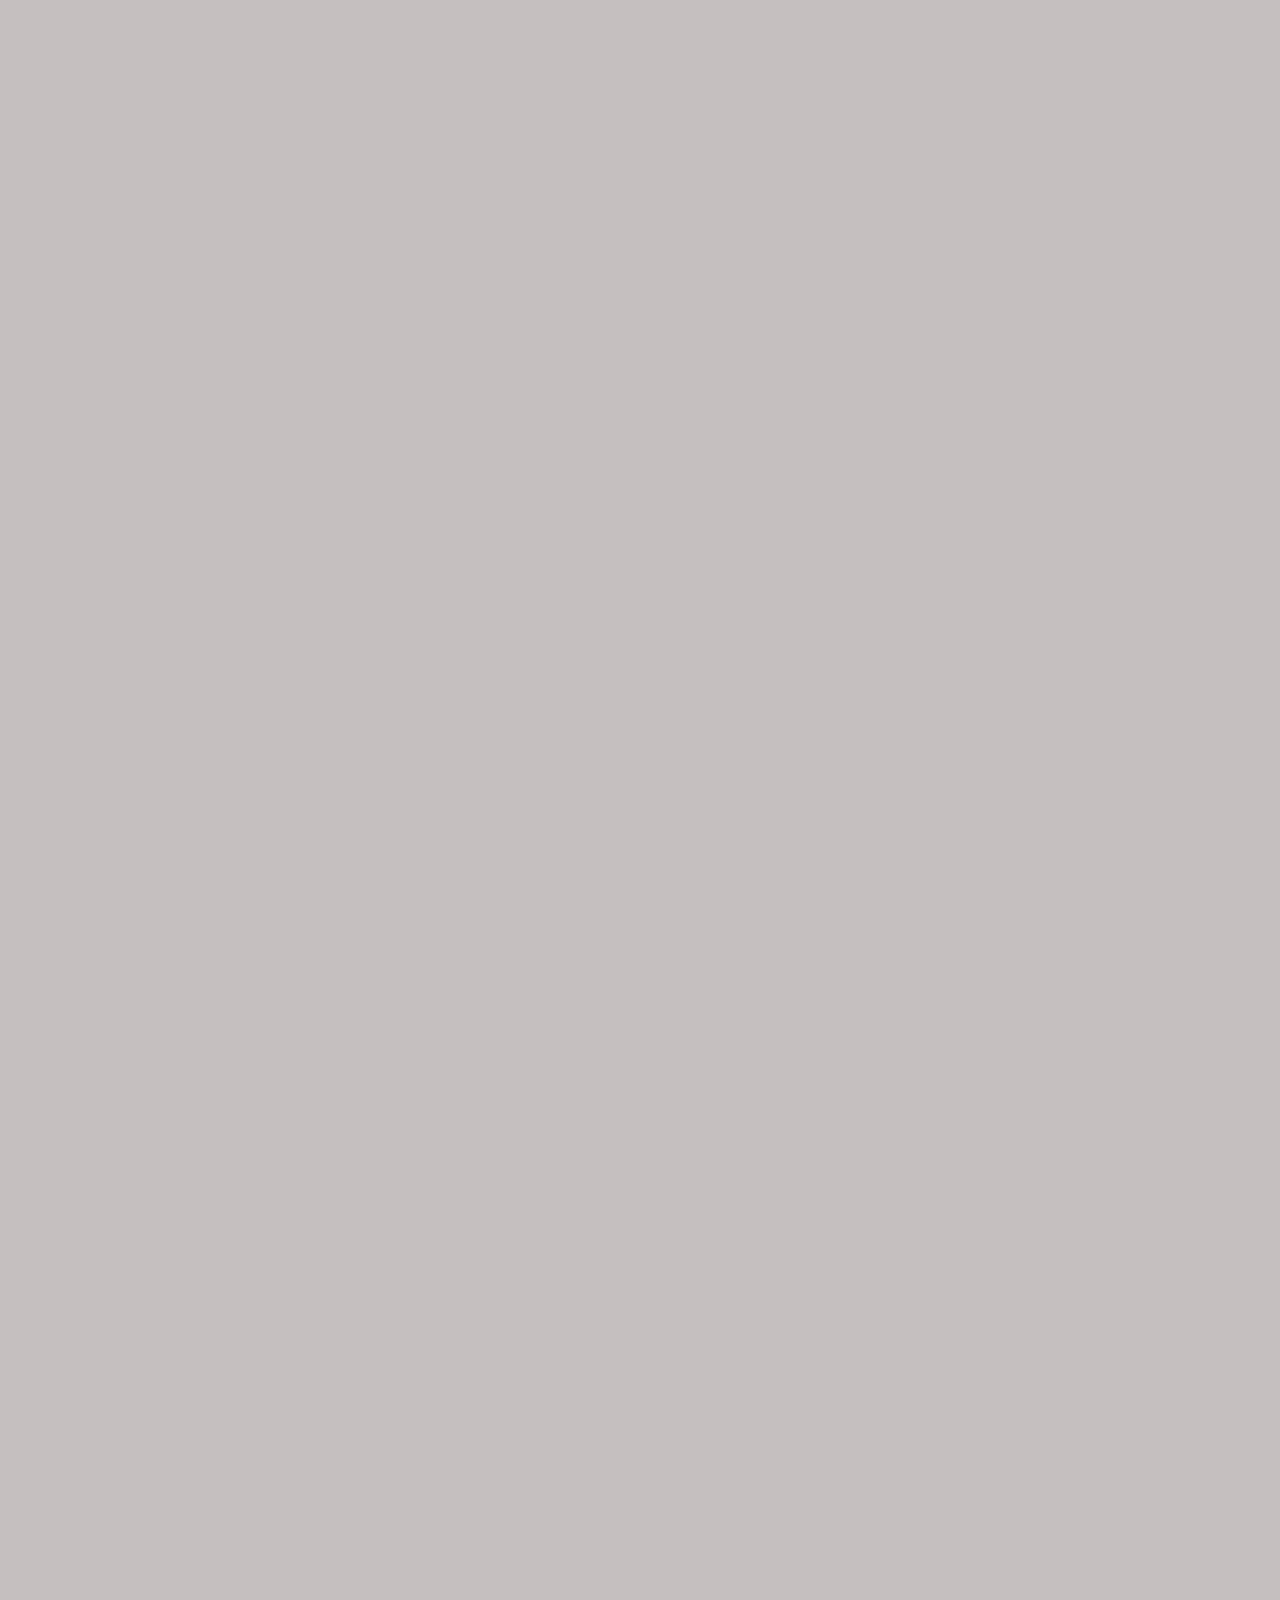
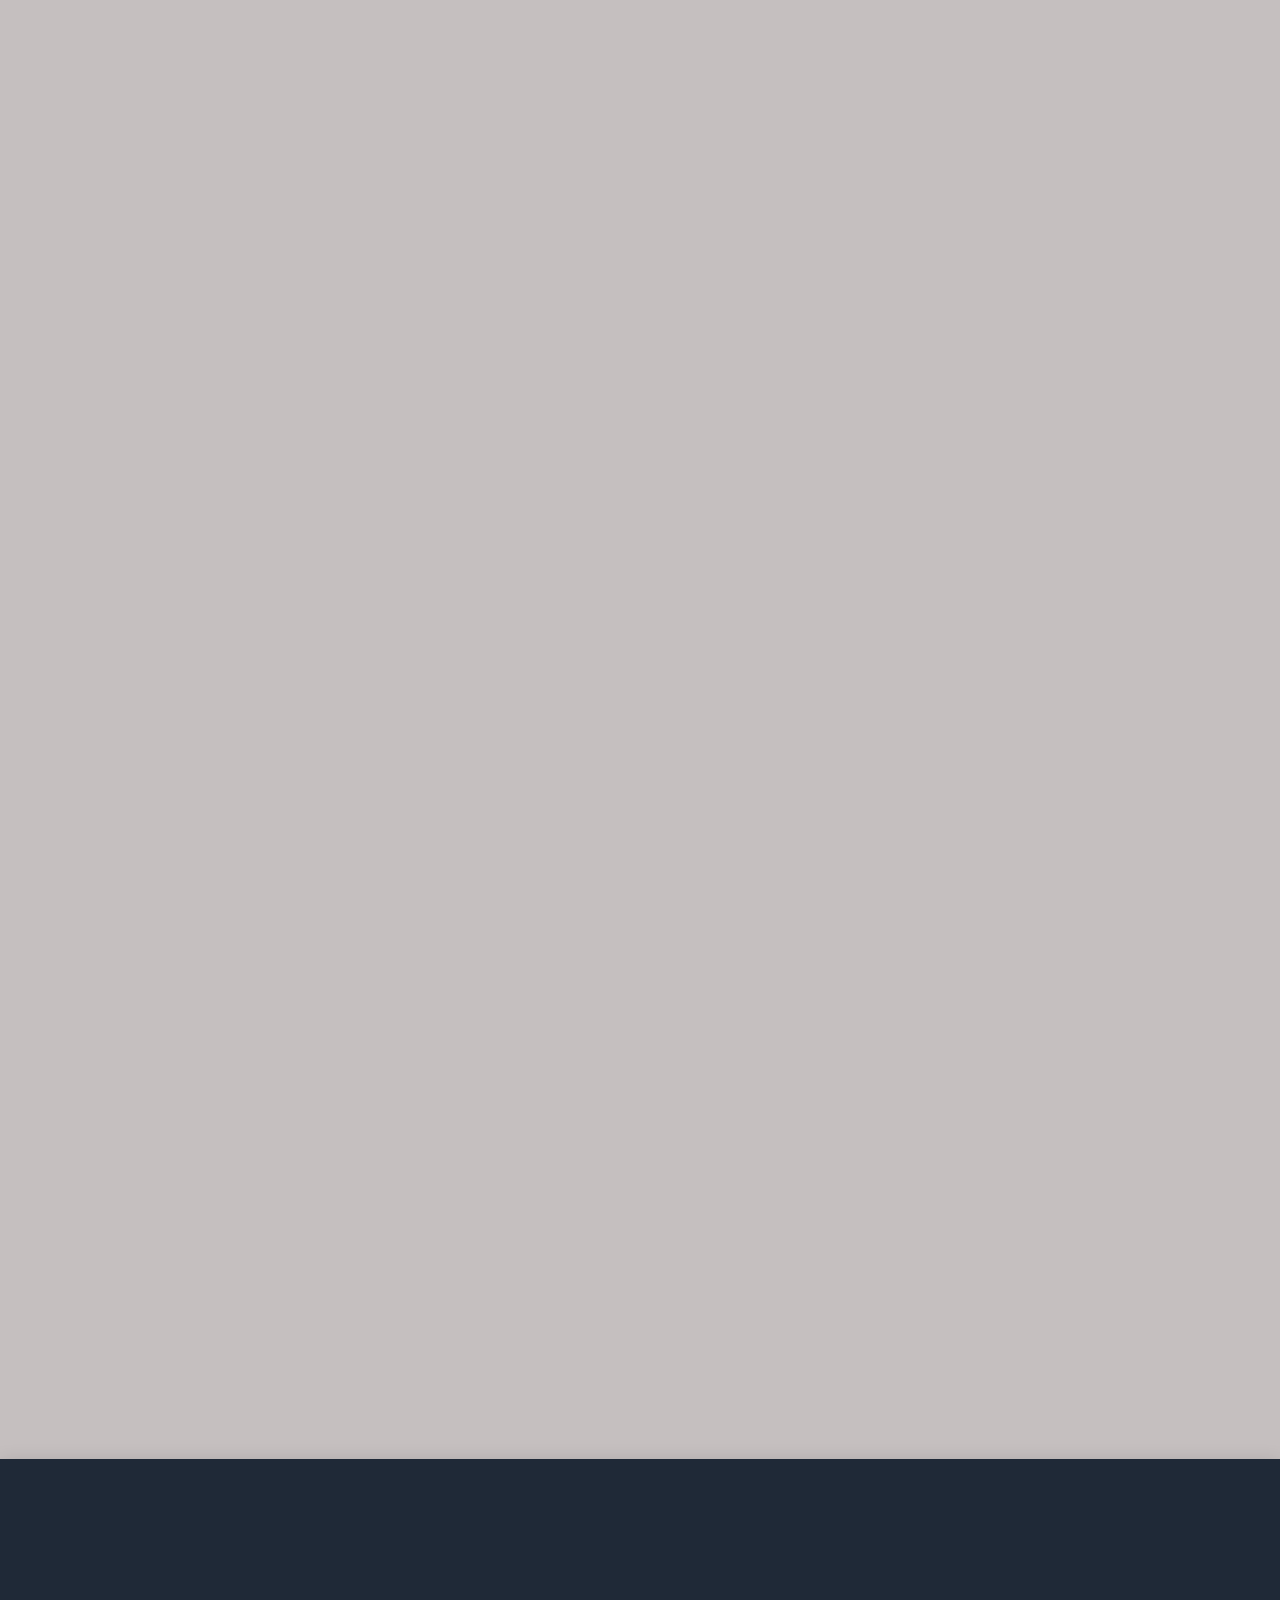
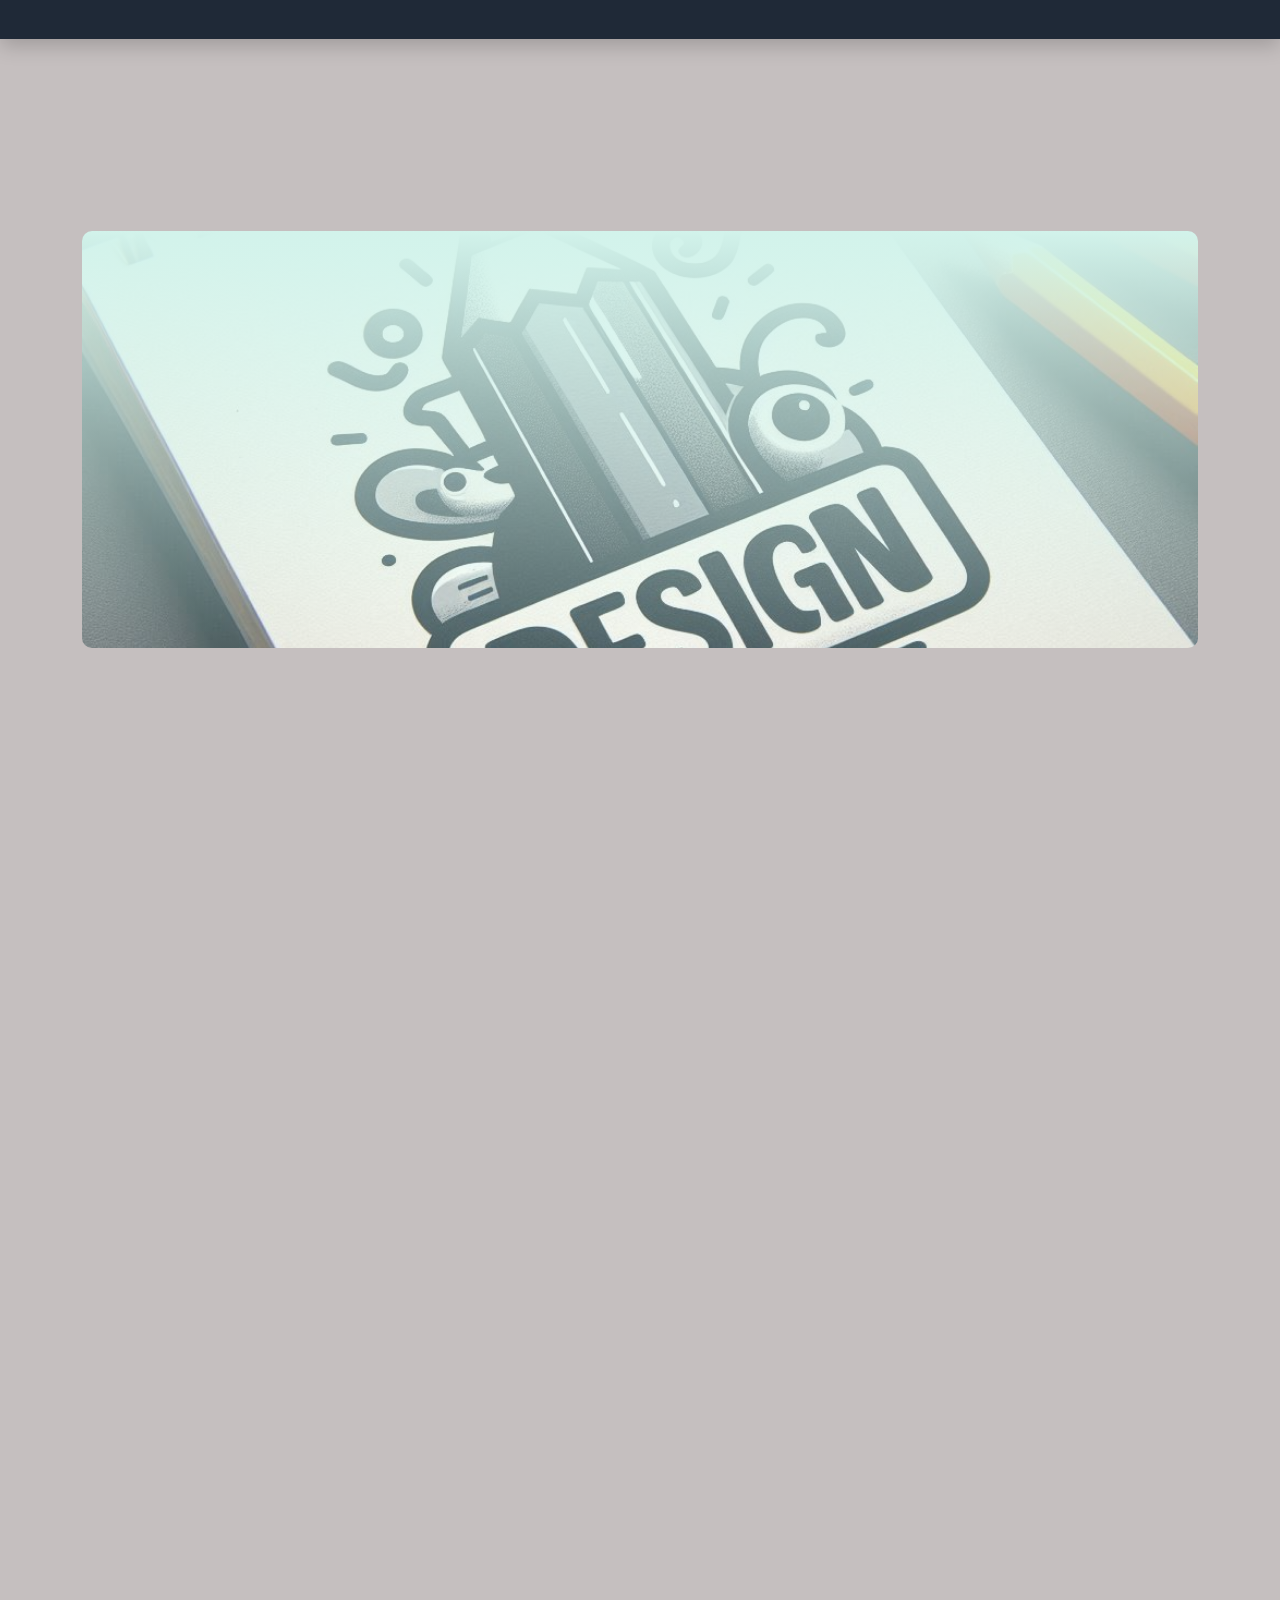
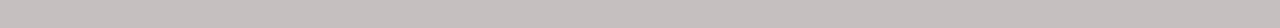
==== commit c6ef9193: "feat: adding whatsapp contact details to pages with whatsapp qr codes adding exit intent pop-up ads" ====
--- a/index.html
+++ b/index.html
@@ -30,6 +30,22 @@
 </head>
 
 <body>
+    <!-- exit-intent start -->
+    <div class="show position-fixed translate-middle w-100 vh-100 top-50 start-50 d-flex align-items-center justify-content-center pop-up-intent">
+        <div class="col-lg-5 col-md-6 col-sm-12 wow fadeIn pop-up-main" data-wow-delay=".3s">
+            <div class="pop-up-heading">
+                <h5 class="text-secondary">Don't Leave Without a Solution!</h5>
+                <button class="btn btn-secondary btn-square rounded-circle text-white close-btn" type="button">X</button>
+            </div>
+            <p class="text-white">
+                Get in touch with our IT experts on WhatsApp to explore custom solutions
+                that will transform your business.
+            </p> 
+            <a href="https://wa.link/3nf68a" class="btn-light nav-fill btn btn-square  me-0"><i class="fab fa-whatsapp text-secondary"></i></a>
+        </div>
+    </div>
+     <!-- exit intent end -->
+
     <!-- Spinner Start -->
     <div id="spinner" class="show position-fixed translate-middle w-100 vh-100 top-50 start-50 d-flex align-items-center justify-content-center">
         <div class="spinner-grow text-secondary" role="status"></div>
@@ -336,7 +352,7 @@
                             <div class="project-img">
                                 <img src="img/Screenshot from 2024-07-18 18-46-51.png" class="img-fluid w-100 rounded" alt="routing PTS project">
                                 <div class="project-content">
-                                    <a href="https://jimmiekaba19.github.io/Rout-ing_system/" class="text-center">
+                                    <a href="#" class="text-center" title="preview unavailable">
                                         <!-- <h4 class="text-secondary">Web <br> Development</h4> -->
                                         <p class="m-0 text-white">Rout-ing <br> PTS</p>
                                     </a>
@@ -362,7 +378,7 @@
                             <div class="project-img">
                                 <img src="img/Screenshot from 2024-07-18 19-06-53.png" class="img-fluid w-100 rounded" alt="">
                                 <div class="project-content">
-                                    <a href="#" class="text-center">
+                                    <a href="#" class="text-center" title="preview unavailable">
                                         <!-- <h4 class="text-secondary">Web <br> Development</h4> -->
                                         <p class="m-0 text-white">CFF <br> Church</p>
                                     </a>
@@ -693,15 +709,16 @@
                                 </div>
                                 <div class="ms-3">
                                     <h4 class="text-secondary">Email Us</h4>
-                                    <a class="h5" href="mailto:brimtechnologyco@gmail.com" target="_blank">brimtechnologyco@gmail.com</a>
+                                    <a class="h5" href="mailto:brimtechnologyco@gmail.com" target="_blank">brimtechnologyco</a>
                                 </div>
                             </div>
                         </div>
                     </div>
                     <div class="row g-5">
                         <div class="col-lg-6 wow fadeIn" data-wow-delay=".3s">
+                        <h4 class="text-secondary">Chat with Us</h4>
                             <div class="p-5 h-100 rounded contact-map">
-                                <iframe class="rounded w-100 h-100"  src="https://www.google.com/maps/embed?pb=!1m18!1m12!1m3!1d36448.65111365007!2d37.05478162360798!3d0.010364065183815333!2m3!1f0!2f0!3f0!3m2!1i1024!2i768!4f13.1!3m3!1m2!1s0x1787f645b31e6c19%3A0x4df54c49d367f643!2sNanyuki!5e1!3m2!1sen!2ske!4v1721993542629!5m2!1sen!2ske" width="600" height="450" style="border:0;" allowfullscreen="" loading="lazy" referrerpolicy="no-referrer-when-downgrade"></iframe>
+                                <img src="img/wa.link.brim.qr.png" class="img-fluid w-100 rounded" alt="whatsapp qr code">
                             </div>
                         </div>
                         <div class="col-lg-6 wow fadeIn" data-wow-delay=".5s">
@@ -765,7 +782,7 @@
                         <div class="mt-4 d-flex flex-column help-link">
                             <a href="./TOS.html" class="mb-2 text-white"><i class="fas fa-angle-right text-secondary me-2"></i>Terms Of use</a>
                             <a href="./p&p.html" class="mb-2 text-white"><i class="fas fa-angle-right text-secondary me-2"></i>Privacy Policy</a>
-                            <!-- <a href="./faqs.html" class="mb-2 text-white"><i class="fas fa-angle-right text-secondary me-2"></i>FAQS</a> -->
+                            <a href="https://wa.link/3nf68a" class="mb-2 text-white"><i class="fas fa-angle-right text-secondary me-2"></i>Help</a>
                         </div>
                     </div>
                     <div class="col-lg-3 col-md-6">
@@ -780,7 +797,7 @@
                             <a href="" class="btn-light nav-fill btn btn-square rounded-circle me-2"><i class="fab fa-facebook-f text-secondary"></i></a>
                             <a href="" class="btn-light nav-fill btn btn-square rounded-circle me-2"><i class="fab fa-twitter text-secondary"></i></a>
                             <a href="" class="btn-light nav-fill btn btn-square rounded-circle me-2"><i class="fab fa-instagram text-secondary"></i></a>
-                            <a href="" class="btn-light nav-fill btn btn-square rounded-circle me-0"><i class="fab fa-linkedin-in text-secondary"></i></a>
+                            <a href="https://wa.link/3nf68a" class="btn-light nav-fill btn btn-square rounded-circle me-0"><i class="fab fa-whatsapp text-secondary"></i></a>
                         </div>
                     </div>
                 </div>
--- a/css/style.css
+++ b/css/style.css
@@ -4,6 +4,35 @@
 
 .e.g {
     box-shadow: 0 6px 20px rgba(0, 0, 0, .2);
+}
+
+/* pop-up start */
+.pop-up-intent {
+    /* visibility: hidden;
+    z-index: 99999; */
+    opacity: 0;
+    visibility: hidden;
+    transition: opacity .8s ease-out, visibility 0s linear .5s;
+    z-index: 99999;
+}
+
+.pop-up-intent.show {
+    transition: opacity .8s ease-out, visibility 0s linear .0s;
+    visibility: visible;
+    opacity: 1;
+}
+
+.pop-up-main {
+    border: 2px solid #DDDDDD;
+    background-color: rgba(31, 41, 55, 1);
+    padding: 1rem;
+    border-radius: 10px;
+}
+
+.pop-up-heading{
+    display: flex;
+    align-items: center;
+    justify-content: space-between;
 }
 
     /*** Spinner Start ***/
@@ -43,7 +72,7 @@
 .btn-md-square {
     width: 46px;
     height: 46px;
-}
+}px
 
 .btn-lg-square {
     width: 58px;
